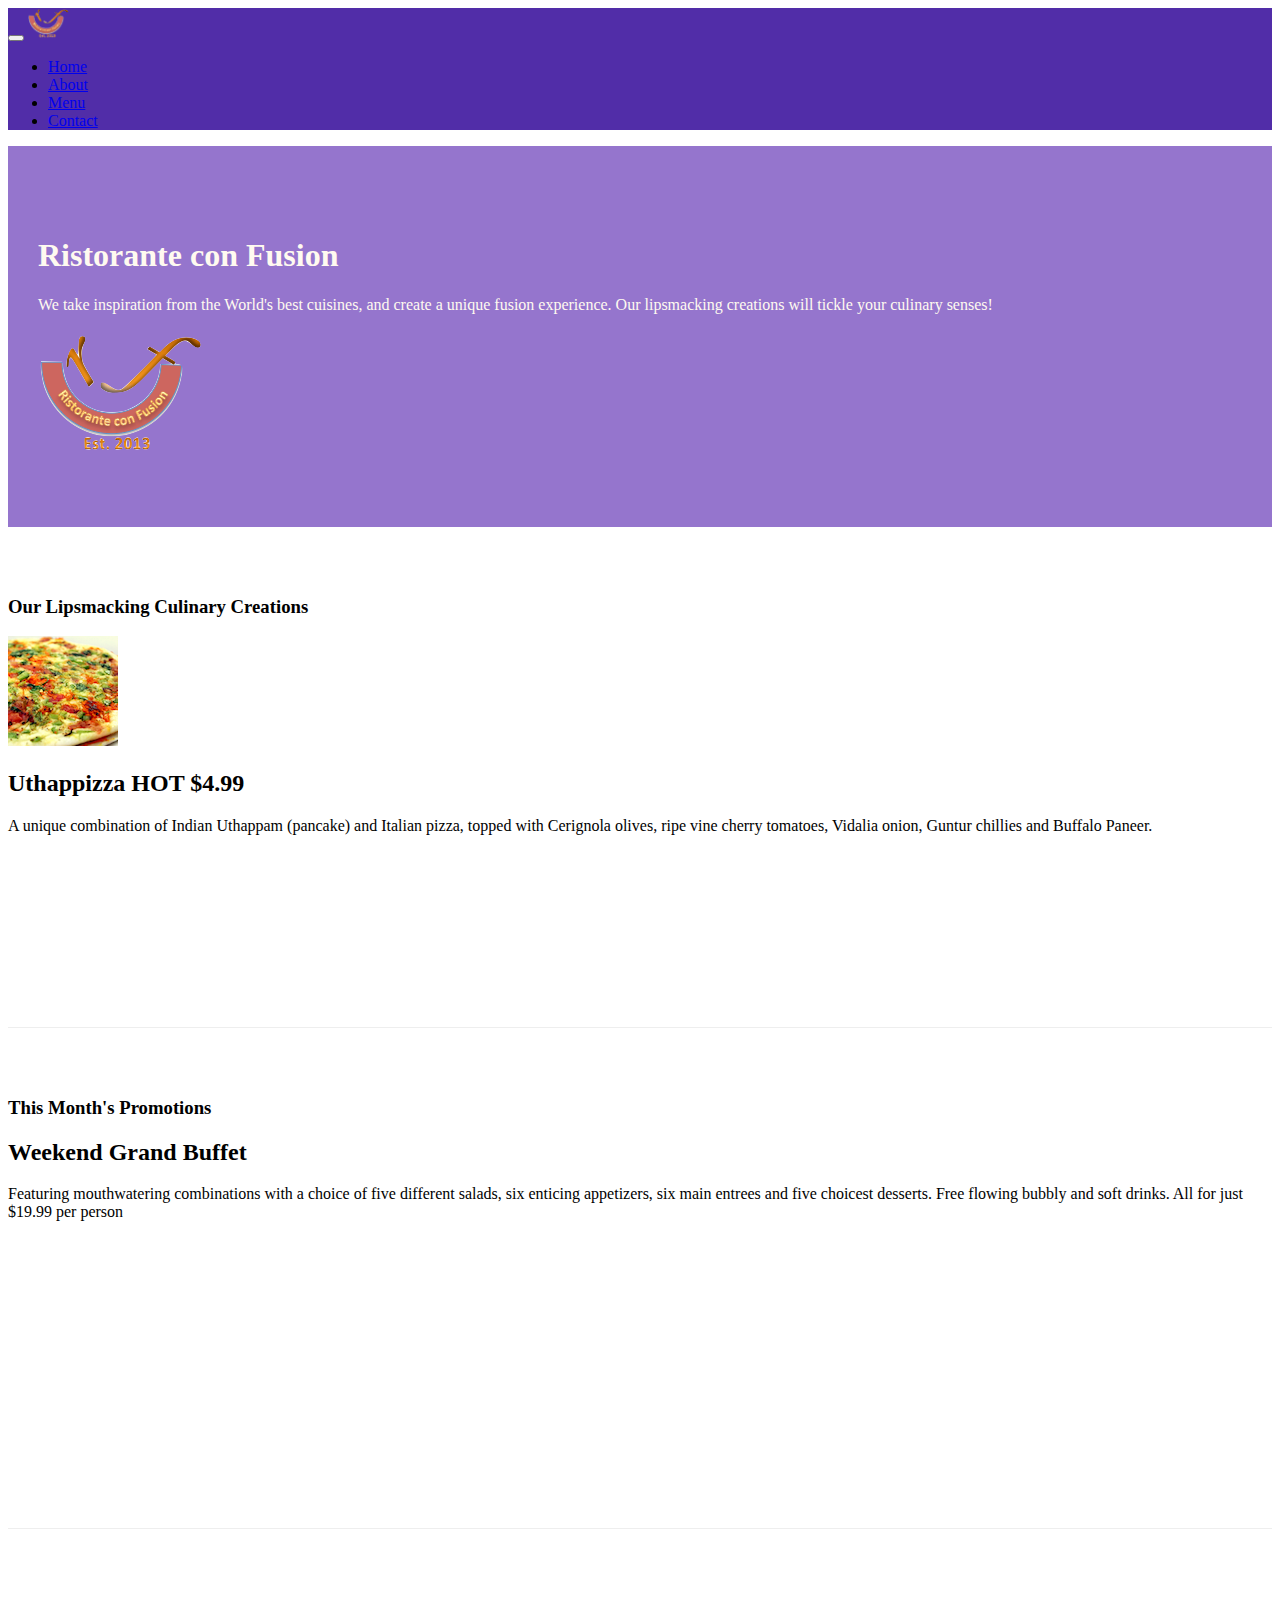
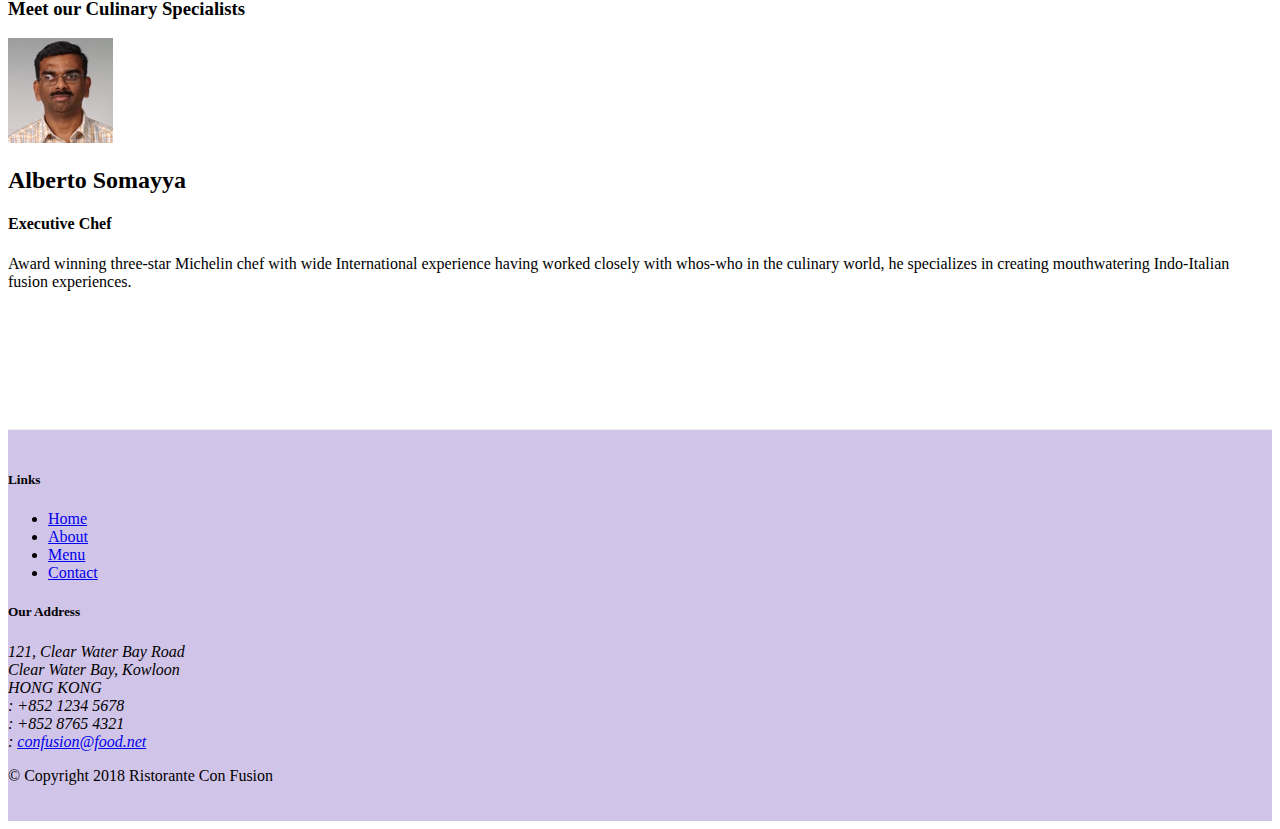
==== Index.html @ 34d43b59 "Alert badges" ====
<!DOCTYPE html>
<html lang="en">

<head>
    <!-- Required meta tags always come first -->
    <meta charset="utf-8">
    <meta name="viewport" content="width=device-width, initial-scale=1, shrink-to-fit=no">
    <meta http-equiv="x-ua-compatible" content="ie=edge">

    <!-- Bootstrap CSS -->
    <link rel="stylesheet" href="node_modules/bootstrap/dist/css/bootstrap.min.css">
    <link rel="stylesheet" href="node_modules/font-awesome/css/font-awesome.min.css">
    <link rel="stylesheet" href="node_modules/bootstrap-social/bootstrap-social.css">
    <link rel="stylesheet" href="CSS/style.css">
    <title>Ristorante Con Fusion</title>
</head>

<body>

    <nav class="navbar navbar-dark navbar-expand-sm fixed-top">
        <div class="container">
            <button class="navbar-toggler" type="button" data-toggle="collapse" data-target="#Navbar">
                <span class="navbar-toggler-icon"></span>
            </button>
            <a class="navbar-brand mr-auto" href="#"><img src="img/logo.png" height="30" width="41"></a>
            <div class="collapse navbar-collapse" id="Navbar">
                <ul class="navbar-nav mr-auto">
                    <li class="nav-item active"><a class="nav-link" href="#"><span class="fa fa-home fa-lg"></span> Home</a></li>
                    <li class="nav-item"><a class="nav-link" href="./aboutus.html"><span class="fa fa-info fa-lg"></span> About</a></li>
                    <li class="nav-item"><a class="nav-link" href="#"><span class="fa fa-list fa-lg"></span> Menu</a></li>
                    <li class="nav-item"><a class="nav-link" href="./contactus.html"><span class="fa fa-address-card fa-lg"></span> Contact</a></li>
                </ul>
            </div>
        </div>
    </nav>

    <header class="jumbotron">
        <div class="container">
            <div class="row row-header">
                <div class="col-12 col-sm-6">
                    <h1>Ristorante con Fusion</h1>
                    <p>We take inspiration from the World's best cuisines, and create a unique fusion experience. Our lipsmacking creations will tickle your culinary senses!</p>
                </div>
                <div class="col-12 col-sm align-self-center">
                    <img src="img/logo.png" class="img-fluid">
                </div>
            </div>
        </div>
    </header>


    <div class="container">
        <div class="row row-content align-items-center">
            <div class="col-12 col-sm-4 order-sm-last col-md-3">
                <h3>Our Lipsmacking Culinary Creations</h3>
            </div>
            <div class="col col-sm order-sm-first col-md">
                <div class="media">
                    <img class="d-flex mr-3 img-thumbnail align-self-center" src="img/uthappizza.png" alt="uthappizza">
                    <div class="media-body">
                        <h2 class="mt-0">Uthappizza <span class="badge badge-danger">HOT</span> <span class="badge badge-pill badge-secondary">$4.99</span></h2>
                        <p class="d-none d-sm-block">A unique combination of Indian Uthappam (pancake) and Italian pizza, topped with Cerignola olives, ripe vine cherry tomatoes, Vidalia onion, Guntur chillies and Buffalo Paneer.</p>
                    </div>
                </div>
            </div>
        </div>


        <div class="row row-content align-items-center">
            <div class="col-12 col-sm-4 col-md-3">
                <h3>This Month's Promotions</h3>
            </div>
            <div class="col col-sm col-md">
                <h2>Weekend Grand Buffet</h2>
                <p class="d-none d-sm-block">Featuring mouthwatering combinations with a choice of five different salads, six enticing appetizers, six main entrees and five choicest desserts. Free flowing bubbly and soft drinks. All for just $19.99 per person </p>
            </div>
        </div>

        <div class="row row-content align-items-center">
            <div class="col-12 col-sm-4 order -sm-last col-md-3">
                <h3>Meet our Culinary Specialists</h3>
            </div>
            <div class="col col-sm order-sm-first col-md">
                <div class="media">
                    <img class="d-flex mr-3 img-thumbnail align-self-center" src="img/alberto.png" alt="alberto">
                    <div class="media-body">
                        <h2 class="mt-0">Alberto Somayya</h2>
                        <h4>Executive Chef</h4> 
                        <p class="d-none d-sm-block">Award winning three-star Michelin chef with wide International experience having worked closely with whos-who in the culinary world, he specializes in creating mouthwatering Indo-Italian fusion experiences. </p>
                    </div>
                </div>
            </div>
        </div>
    </div>

    <footer class="footer">
        <div class="container">
            <div class="row">             
                <div class="col-4 offset-1 col-sm-2 align-self-center">
                    <h5>Links</h5>
                    <ul class="list-unstyled">
                        <li><a href="#">Home</a></li>
                        <li><a href="./aboutus.html">About</a></li>
                        <li><a href="#">Menu</a></li>
                        <li><a href="#">Contact</a></li>
                    </ul>
                </div>
                <div class="col-7 col-sm-5">
                    <h5>Our Address</h5>
                    <address>
		              121, Clear Water Bay Road<br>
		              Clear Water Bay, Kowloon<br>
		              HONG KONG<br>
                      <!-- <span class="fa fa-phone fa-lg"></span> -->
                      <i class="fa fa-phone fa-lg"></i>: +852 1234 5678<br>
                      <!-- <span class="fa fa-fax fa-lg"></span> -->
		              <i class="fa fa-fax fa-lg"></i>: +852 8765 4321<br>
                      <!-- <span class="fa fa-envelope fa-lg"></span> -->
		              <i class="fa fa-envelope fa-lg"></i>: <a href="mailto:confusion@food.net">confusion@food.net</a>
		           </address>
                </div>
                <div class="col-12 col-sm-4 align-self-center">
                    <div class="text-center">
                        <a class="btn btn-social-icon btn-google" href="http://google.com/+"><i class="fa fa-google-plus fa-lg"></i></a>
                        <a class="btn btn-social-icon btn-facebook" href="http://www.facebook.com/profile.php?id="><i class="fa fa-facebook fa-lg"></i></a>
                        <a class="btn btn-social-icon btn-linkedin" href="http://www.linkedin.com/in/"><i class="fa fa-linkedin fa-lg"></i></a>
                        <a class="btn btn-social-icon btn-twitter" href="http://twitter.com/"><i class="fa fa-twitter fa-lg"></i></a>
                        <a class="btn btn-social-icon btn-google" href="http://youtube.com/"><i class="fa fa-youtube fa-lg"></i></a>
                        <a class="btn btn-social-icon" href="mailto:"><i class="fa fa-envelope-o fa-lg"></i></a>
                    </div>
                </div>
           </div>
           <div class="row justify-content-center">             
                <div class="col-auto">
                    <p>© Copyright 2018 Ristorante Con Fusion</p>
                </div>
           </div>
        </div>
    </footer>
    <!-- jQuery first, then Popper.js, then Bootstrap JS. -->
    <script src="node_modules/jquery/dist/jquery.slim.min.js"></script>
    <script src="node_modules/popper.js/dist/umd/popper.min.js"></script>
    <script src="node_modules/bootstrap/dist/js/bootstrap.min.js"></script>

</body>

</html>
---- CSS/style.css ----
.row-header{
    margin:0px auto;
    padding:0px auto;
}
.row-content{
    margin:0px auto;
    padding:50px 0px 50px 0px;
    border-bottom:1px ridge;
    min-height:400px;
}

.footer{
    background-color: #D1C4E9;
    margin: 0px auto;
    padding: 20px 0px 20px 0px;
}

.jumbotron{
    padding: 70px 30px 70px 30px;
    margin: 0px auto;
    background: #9575CD;
    color: floralwhite;
}

.address{
    font-size: 80%;
    margin: 0px;
    color: #0f0f0f
}

.body{
    padding:50px 0px 0px 0px;
    z-index:0;
}

.navbar-dark{
    background: #512DA8;
}
.information{
    margin-top:50px;
    margin-bottom:40px;
}
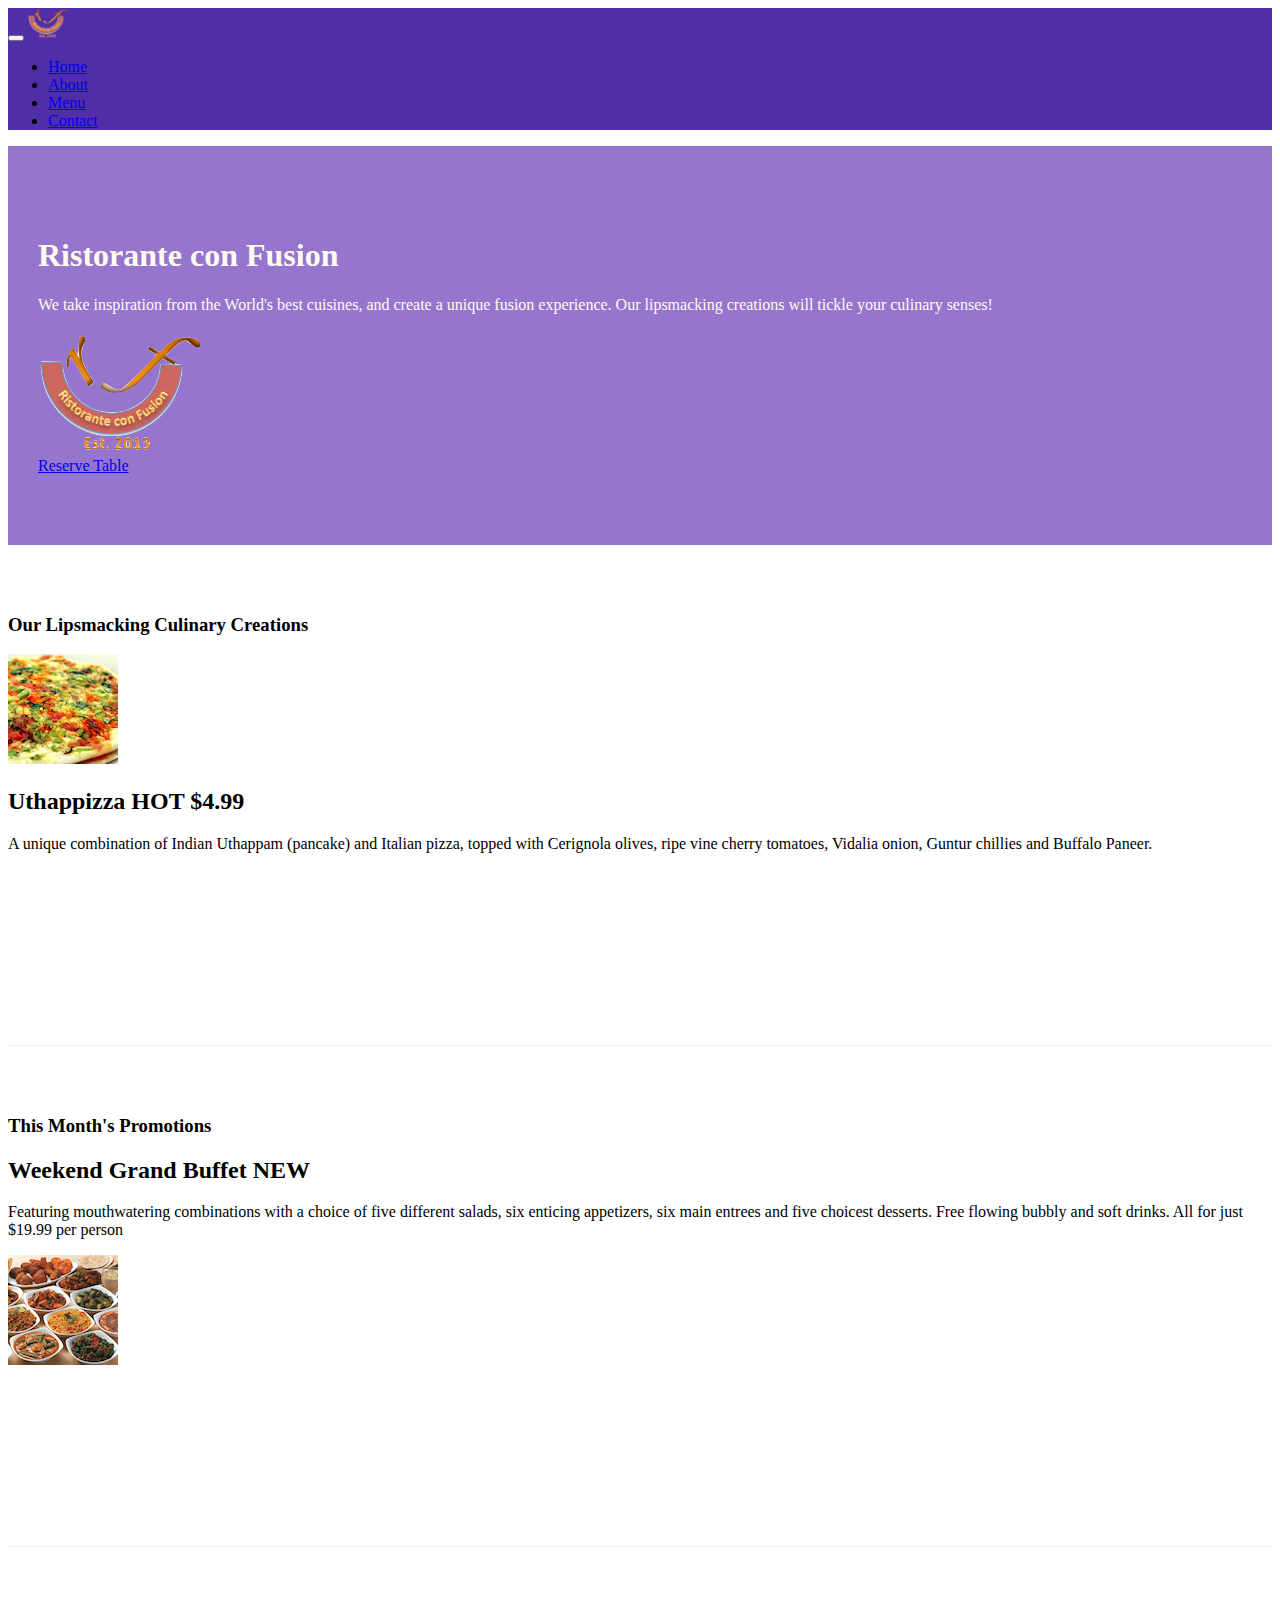
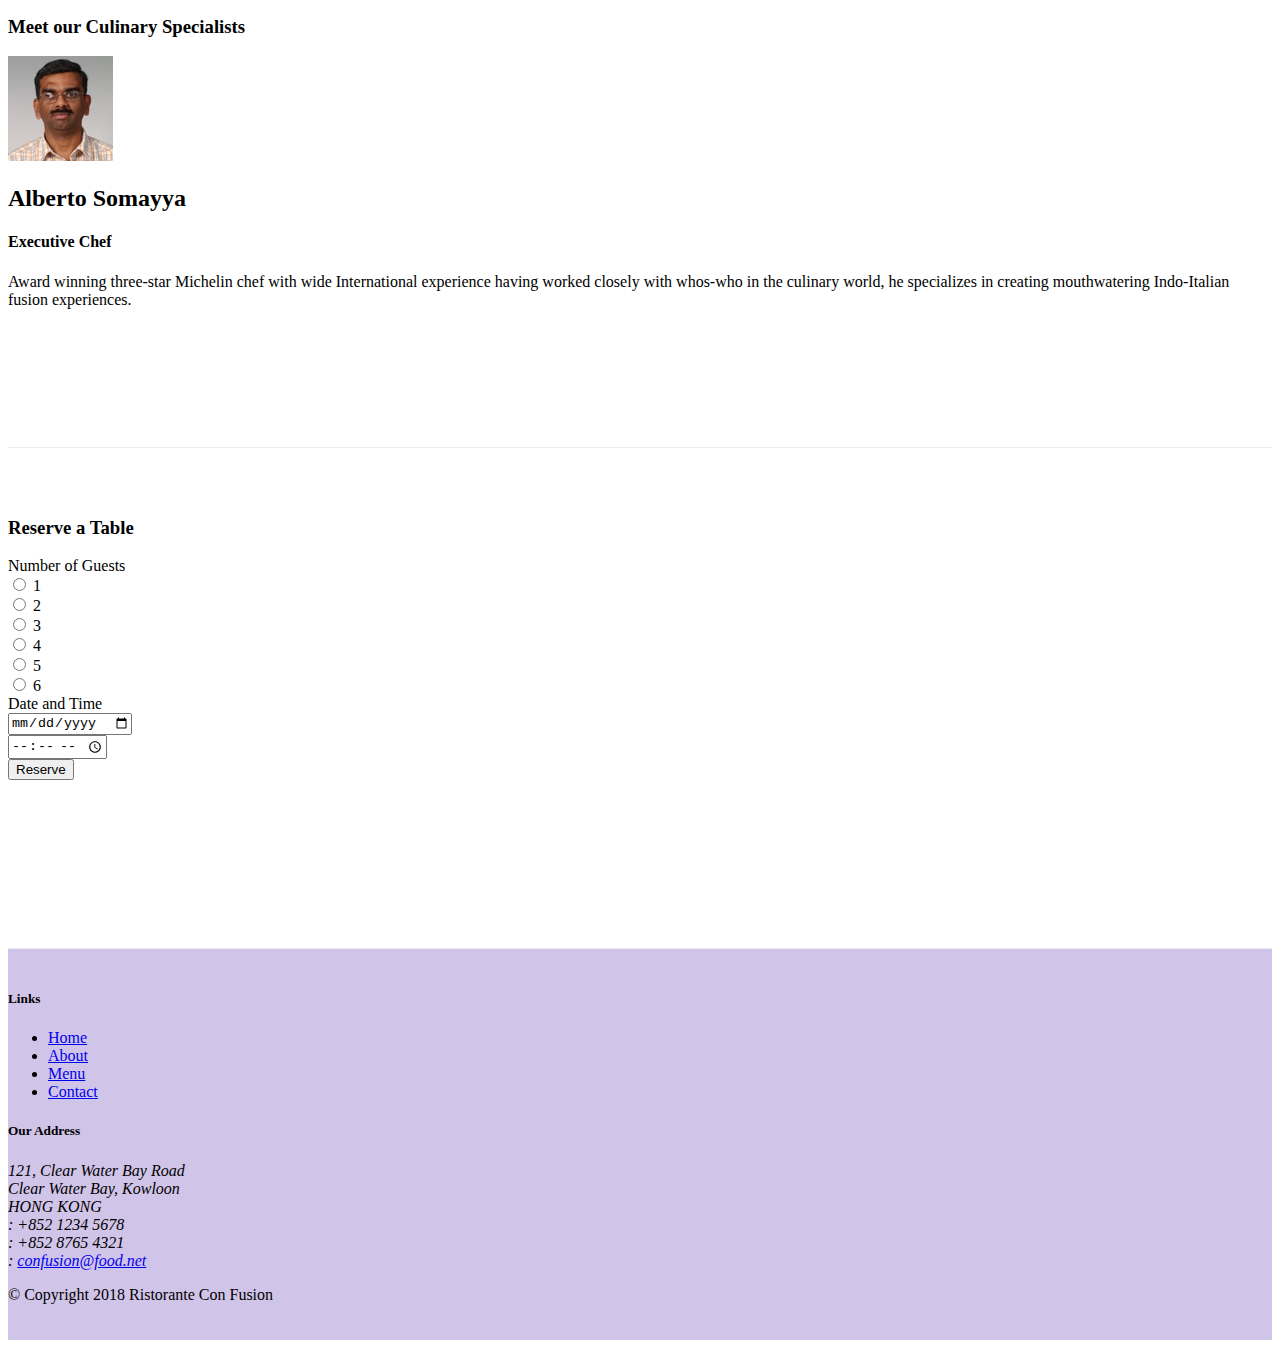
==== commit 69907753: "Assignment2" ====
--- a/Index.html
+++ b/Index.html
@@ -41,8 +41,11 @@
                     <h1>Ristorante con Fusion</h1>
                     <p>We take inspiration from the World's best cuisines, and create a unique fusion experience. Our lipsmacking creations will tickle your culinary senses!</p>
                 </div>
-                <div class="col-12 col-sm align-self-center">
+                <div class="col-12 col-sm-3 align-self-center">
                     <img src="img/logo.png" class="img-fluid">
+                </div>
+                <div class="col-12 col-sm-3 align-self-center">
+                    <a role="button" class="btn btn-warning" href="#reserve">Reserve Table</a>
                 </div>
             </div>
         </div>
@@ -71,8 +74,13 @@
                 <h3>This Month's Promotions</h3>
             </div>
             <div class="col col-sm col-md">
-                <h2>Weekend Grand Buffet</h2>
-                <p class="d-none d-sm-block">Featuring mouthwatering combinations with a choice of five different salads, six enticing appetizers, six main entrees and five choicest desserts. Free flowing bubbly and soft drinks. All for just $19.99 per person </p>
+                <div class="media">
+                    <div class="media-body">
+                        <h2 class="mt-0">Weekend Grand Buffet <span class="badge badge-danger">NEW</span></h2>
+                        <p class="d-none d-sm-block">Featuring mouthwatering combinations with a choice of five different salads, six enticing appetizers, six main entrees and five choicest desserts. Free flowing bubbly and soft drinks. All for just $19.99 per person </p>
+                    </div>
+                    <img class="d-flex ml-3 img-thumbnail align-self-center" src="img/buffet.png">
+                </div>
             </div>
         </div>
 
@@ -87,6 +95,61 @@
                         <h2 class="mt-0">Alberto Somayya</h2>
                         <h4>Executive Chef</h4> 
                         <p class="d-none d-sm-block">Award winning three-star Michelin chef with wide International experience having worked closely with whos-who in the culinary world, he specializes in creating mouthwatering Indo-Italian fusion experiences. </p>
+                    </div>
+                </div>
+            </div>
+        </div>
+        <!-- offset-sm-2 -->
+        <div class="row row-content align-items-center" id="reserve">
+            <div class="col-12 offset-sm-2 col-sm-8">
+                <div class="card">
+                   <h3 class="card header bg-warning text-white">Reserve a Table</h3>
+                    <div class="card-body">
+                        <div class="form-group row">
+                            <label for="firstname" class="col-12 col-sm-2 col-form-label">Number of Guests</label>
+                            <div class="col-12 col-md-6">
+                                <div class="form-check form-check-inline align-items-center">
+                                    <input class="form-check-input" type="radio" name="inlineRadioOptions" id="inlineRadio1" value="option1">
+                                    <label class="form-check-label" for="inlineRadio1">1</label>
+                                </div>
+                                <div class="form-check form-check-inline">
+                                    <input class="form-check-input" type="radio" name="inlineRadioOptions" id="inlineRadio2" value="option2">
+                                    <label class="form-check-label" for="inlineRadio2">2</label>
+                                </div>
+                                <div class="form-check form-check-inline">
+                                    <input class="form-check-input" type="radio" name="inlineRadioOptions" id="inlineRadio3" value="option3">
+                                    <label class="form-check-label" for="inlineRadio3">3</label>
+                                </div>
+                                <div class="form-check form-check-inline">
+                                    <input class="form-check-input" type="radio" name="inlineRadioOptions" id="inlineRadio1" value="option4">
+                                    <label class="form-check-label" for="inlineRadio4">4</label>
+                                </div>
+                                <div class="form-check form-check-inline">
+                                    <input class="form-check-input" type="radio" name="inlineRadioOptions" id="inlineRadio2" value="option5">
+                                    <label class="form-check-label" for="inlineRadio5">5</label>
+                                </div>
+                                <div class="form-check form-check-inline">
+                                    <input class="form-check-input" type="radio" name="inlineRadioOptions" id="inlineRadio3" value="option6">
+                                    <label class="form-check-label" for="inlineRadio6">6</label>
+                                </div>
+                            </div>
+                        </div>
+
+                        <div class="form-group row">
+                            <label for="telnum" class="col-12 col-sm-2 col-form-label">Date and Time</label>
+                            <div class="col-7 col-sm-5">
+                                <input type="date" class="form-control" id="date" name="date" placeholder="Date">
+                            </div>
+                            <div class="col-5 col-sm-3">
+                                <input type="time" class="form-control" id="telnum" name="telnum" placeholder="Time">
+                            </div>
+                        </div>
+
+                        <div class="form-group row">
+                            <div class="offset-sm-2 col-sm-10">
+                                <button type="submit" class="btn btn-primary">Reserve</button>
+                            </div>
+                        </div>
                     </div>
                 </div>
             </div>
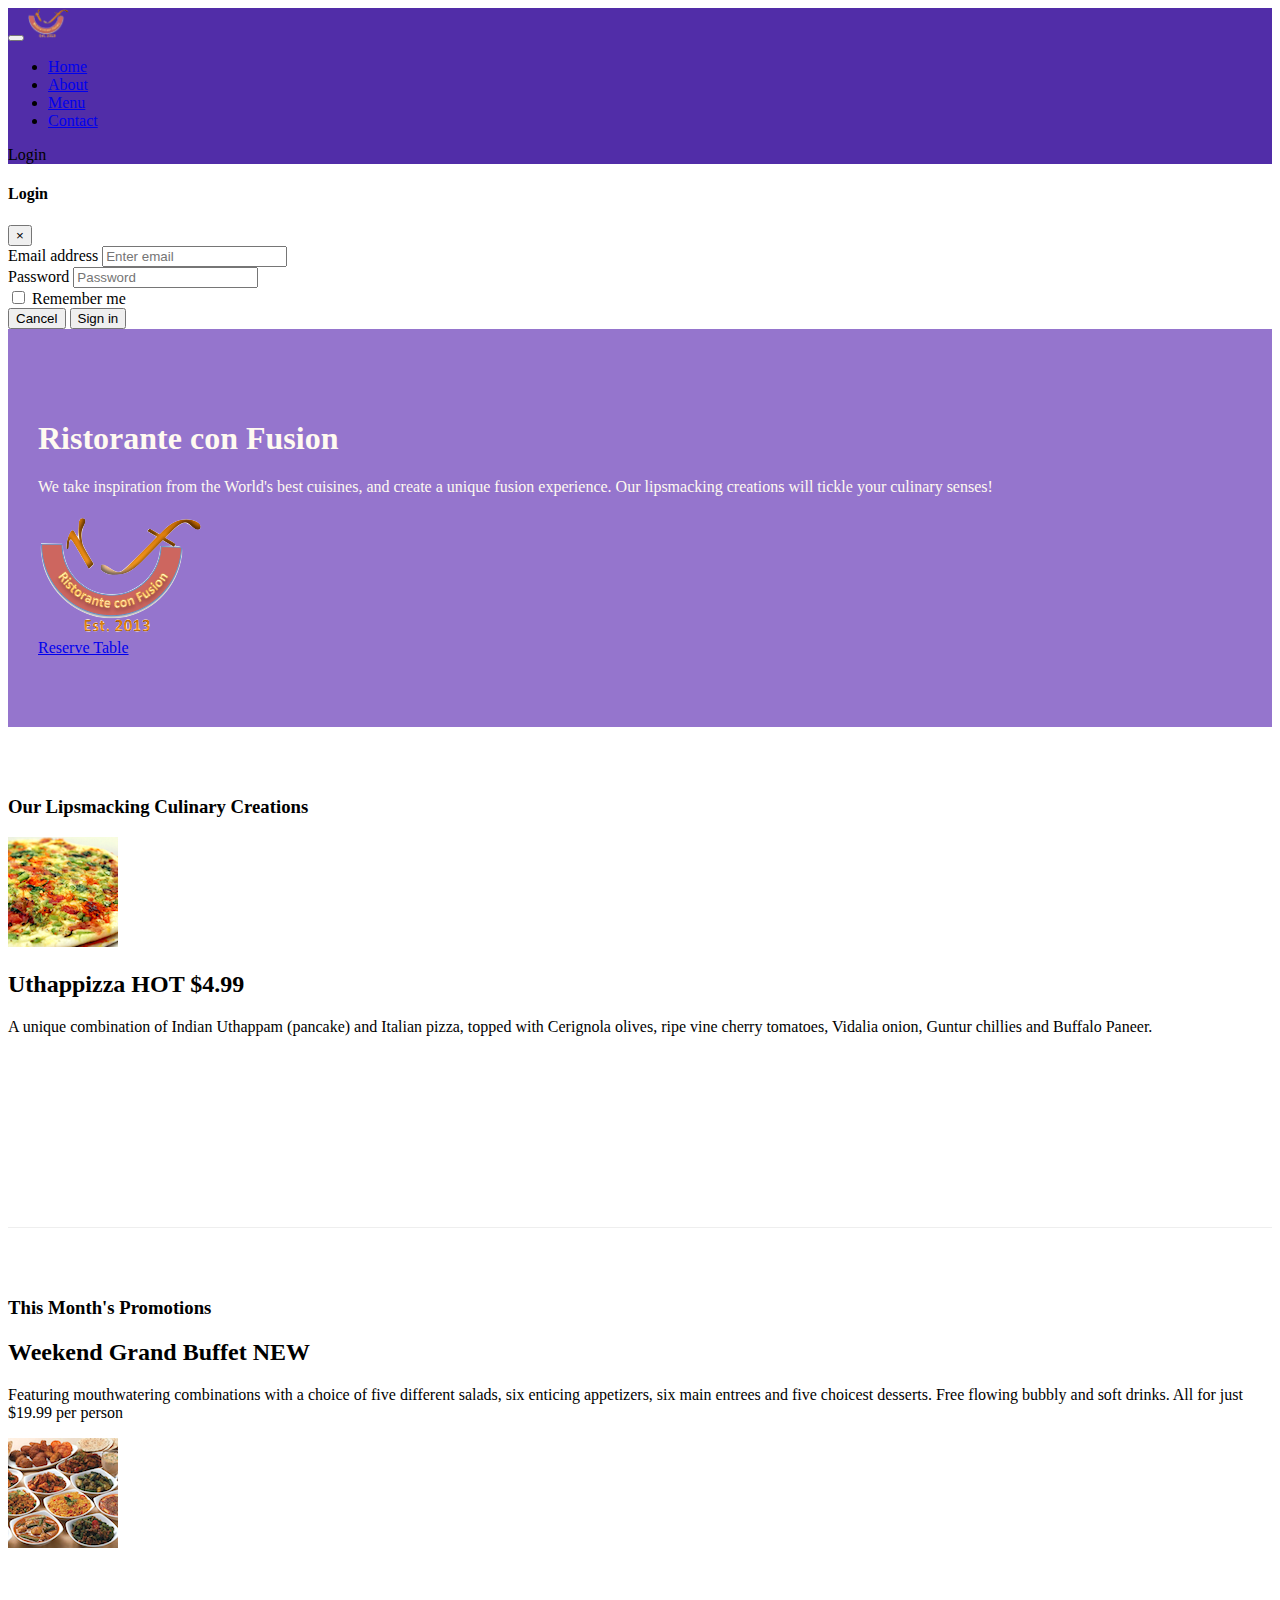
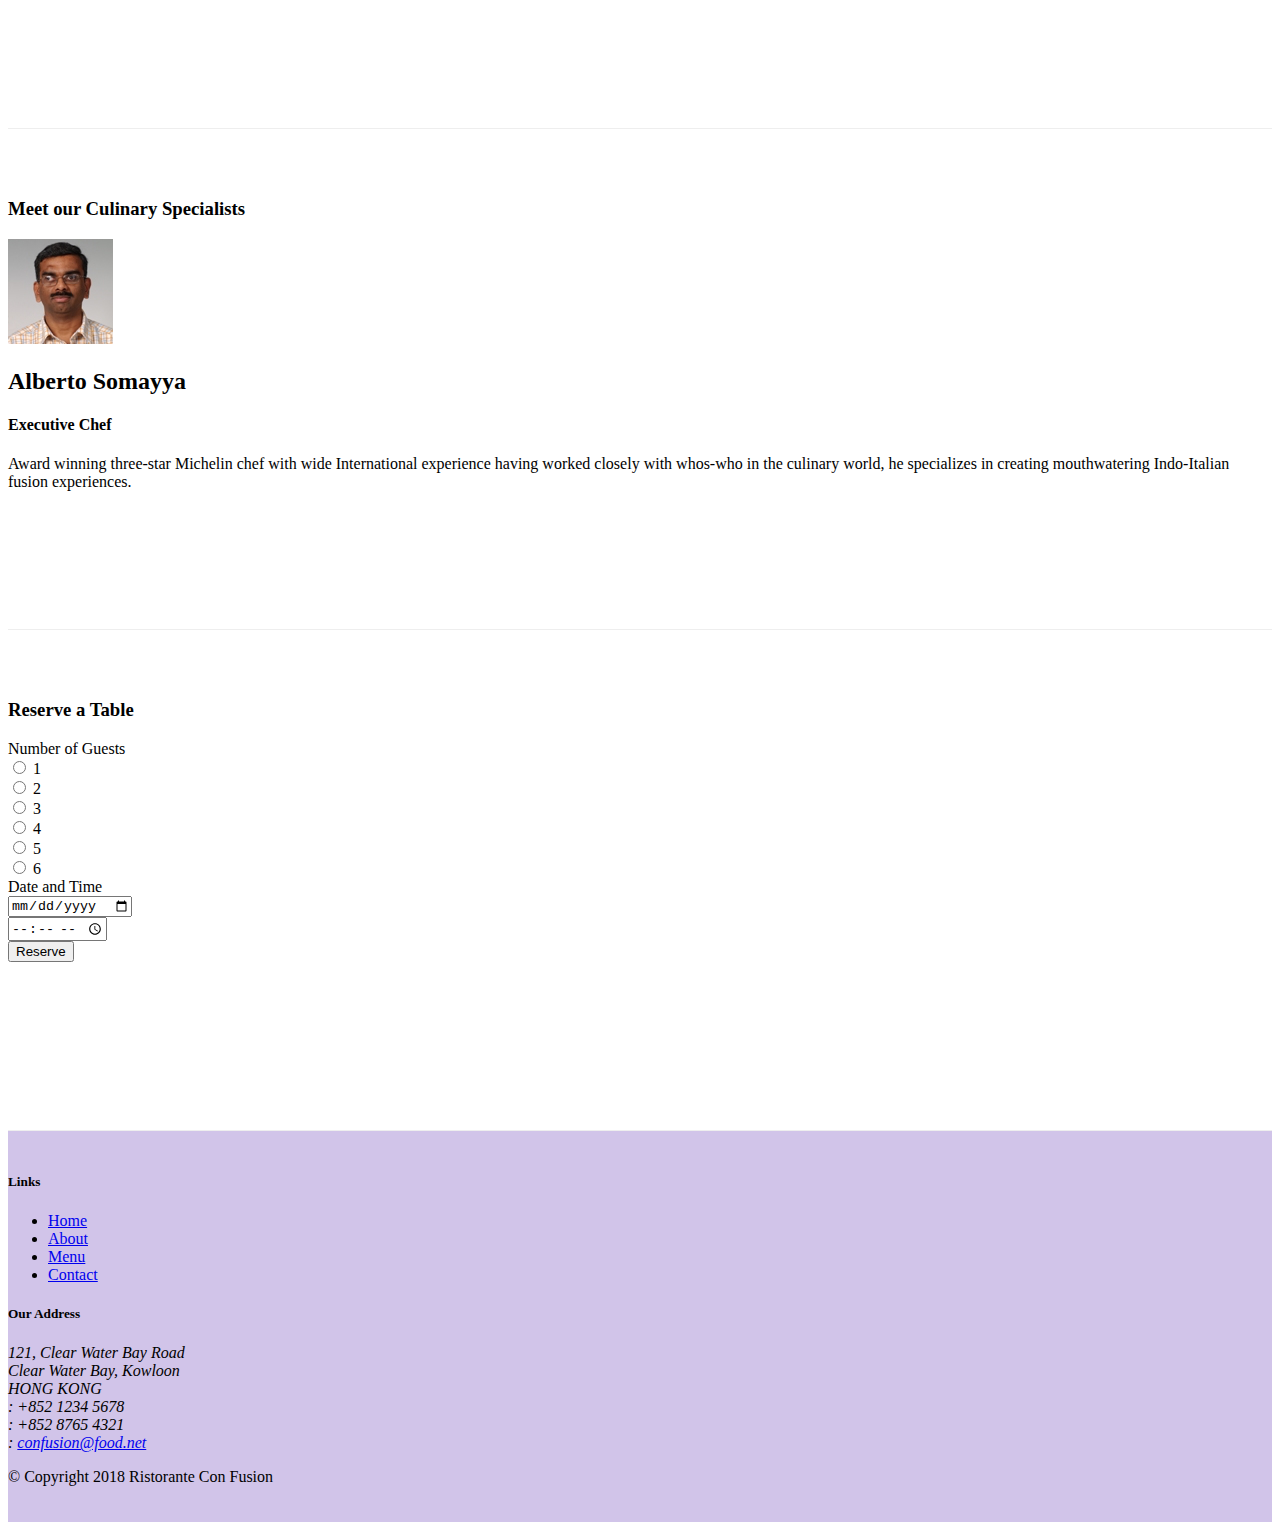
==== commit 52024808: "Tooltips and Modals" ====
--- a/Index.html
+++ b/Index.html
@@ -30,9 +30,52 @@
                     <li class="nav-item"><a class="nav-link" href="#"><span class="fa fa-list fa-lg"></span> Menu</a></li>
                     <li class="nav-item"><a class="nav-link" href="./contactus.html"><span class="fa fa-address-card fa-lg"></span> Contact</a></li>
                 </ul>
+                <span class="navbar-text">
+                    <a data-toggle="modal" data-target="#loginModal">
+                        <span class="fa fa-sign-in"></span>Login
+                    </a>
+                </span>
             </div>
         </div>
     </nav>
+
+    <div id="loginModal" class="modal fade" role="dialog">
+        <div class="modal-dialog modal-lg" role="content">
+            <div class="modal-content">
+                <div class="modal-header">
+                    <h4 class="modal-title">Login</h4>
+                    <button type="button" class="close" data-dismiss="modal">
+                        &times;
+                    </button>
+                </div>
+                <div class="modal-body">
+                    <form>
+                        <div class="form-row">
+                            <div class="form-group col-sm-4">
+                                    <label class="sr-only" for="exampleInputEmail3">Email address</label>
+                                    <input type="email" class="form-control form-control-sm mr-1" id="exampleInputEmail3" placeholder="Enter email">
+                            </div>
+                            <div class="form-group col-sm-4">
+                                <label class="sr-only" for="exampleInputPassword3">Password</label>
+                                <input type="password" class="form-control form-control-sm mr-1" id="exampleInputPassword3" placeholder="Password">
+                            </div>
+                            <div class="col-sm-auto">
+                                <div class="form-check">
+                                    <input class="form-check-input" type="checkbox">
+                                    <label class="form-check-label"> Remember me
+                                    </label>
+                                </div>
+                            </div>
+                        </div>
+                        <div class="form-row">
+                            <button type="button" class="btn btn-secondary btn-sm ml-auto" data-dismiss="modal">Cancel</button>
+                            <button type="submit" class="btn btn-primary btn-sm ml-1">Sign in</button>        
+                        </div>
+                    </form>
+                </div>
+            </div>
+        </div>
+    </div>
 
     <header class="jumbotron">
         <div class="container">
@@ -41,11 +84,15 @@
                     <h1>Ristorante con Fusion</h1>
                     <p>We take inspiration from the World's best cuisines, and create a unique fusion experience. Our lipsmacking creations will tickle your culinary senses!</p>
                 </div>
-                <div class="col-12 col-sm-3 align-self-center">
+                <div class="col-12 col-sm align-self-center">
                     <img src="img/logo.png" class="img-fluid">
                 </div>
-                <div class="col-12 col-sm-3 align-self-center">
-                    <a role="button" class="btn btn-warning" href="#reserve">Reserve Table</a>
+                <div class="col-12 col-sm align-self-center">
+                    <a role="button" class="btn btn-warning"
+                    data-toggle="tooltip" data-html="true" 
+                    title="Or Call us at <br><strong>+852 12345678</strong>"
+                    data-placement="bottom"
+                    href="#reserve">Reserve Table</a>
                 </div>
             </div>
         </div>
@@ -204,6 +251,11 @@
     <script src="node_modules/jquery/dist/jquery.slim.min.js"></script>
     <script src="node_modules/popper.js/dist/umd/popper.min.js"></script>
     <script src="node_modules/bootstrap/dist/js/bootstrap.min.js"></script>
+    <script>
+        $(document).ready(function() {
+            $('[data-toggle="tooltip"]').tooltip();
+        });
+    </script>
 
 </body>
 
--- a/CSS/style.css
+++ b/CSS/style.css
@@ -39,4 +39,11 @@
 .information{
     margin-top:50px;
     margin-bottom:40px;
+}
+
+.tab-content{
+    border-left:1px solid #ddd;
+    border-right:1px solid #ddd;
+    border-bottom:1px solid #ddd;
+    padding:10px;
 }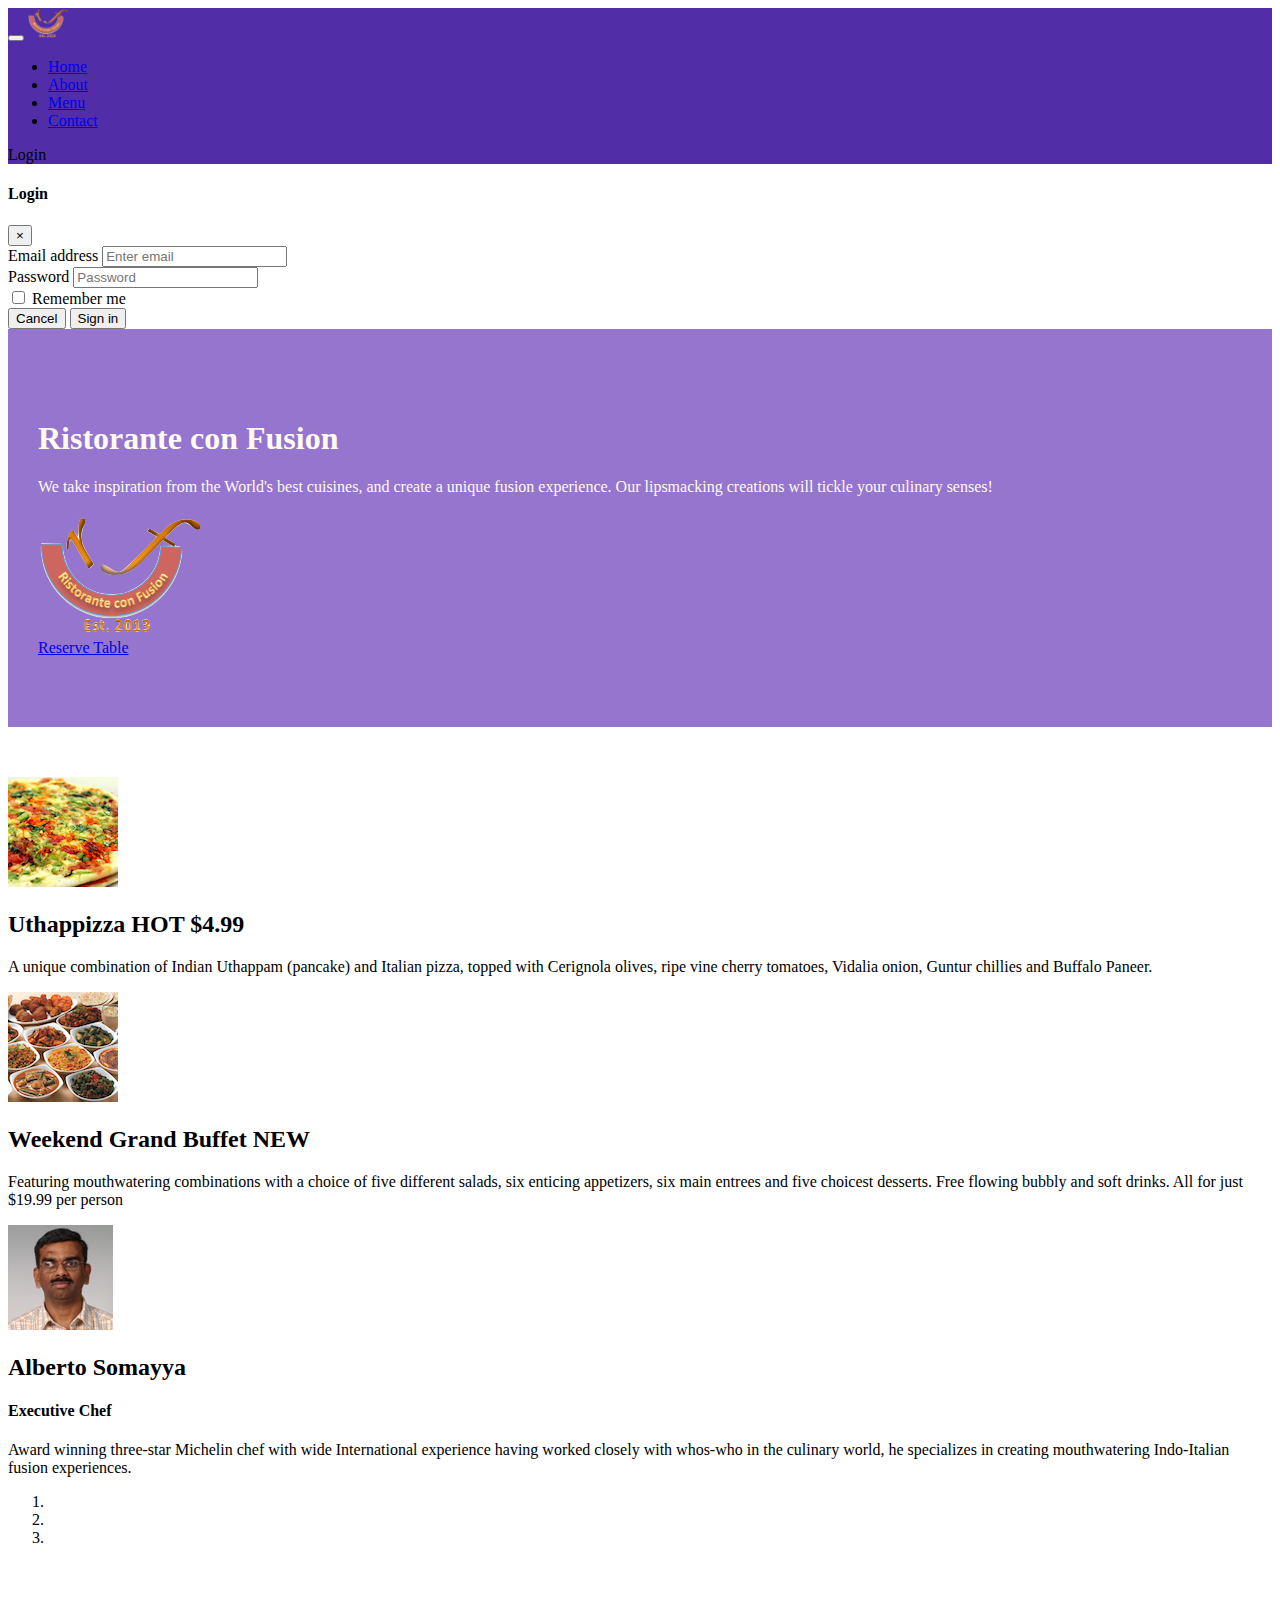
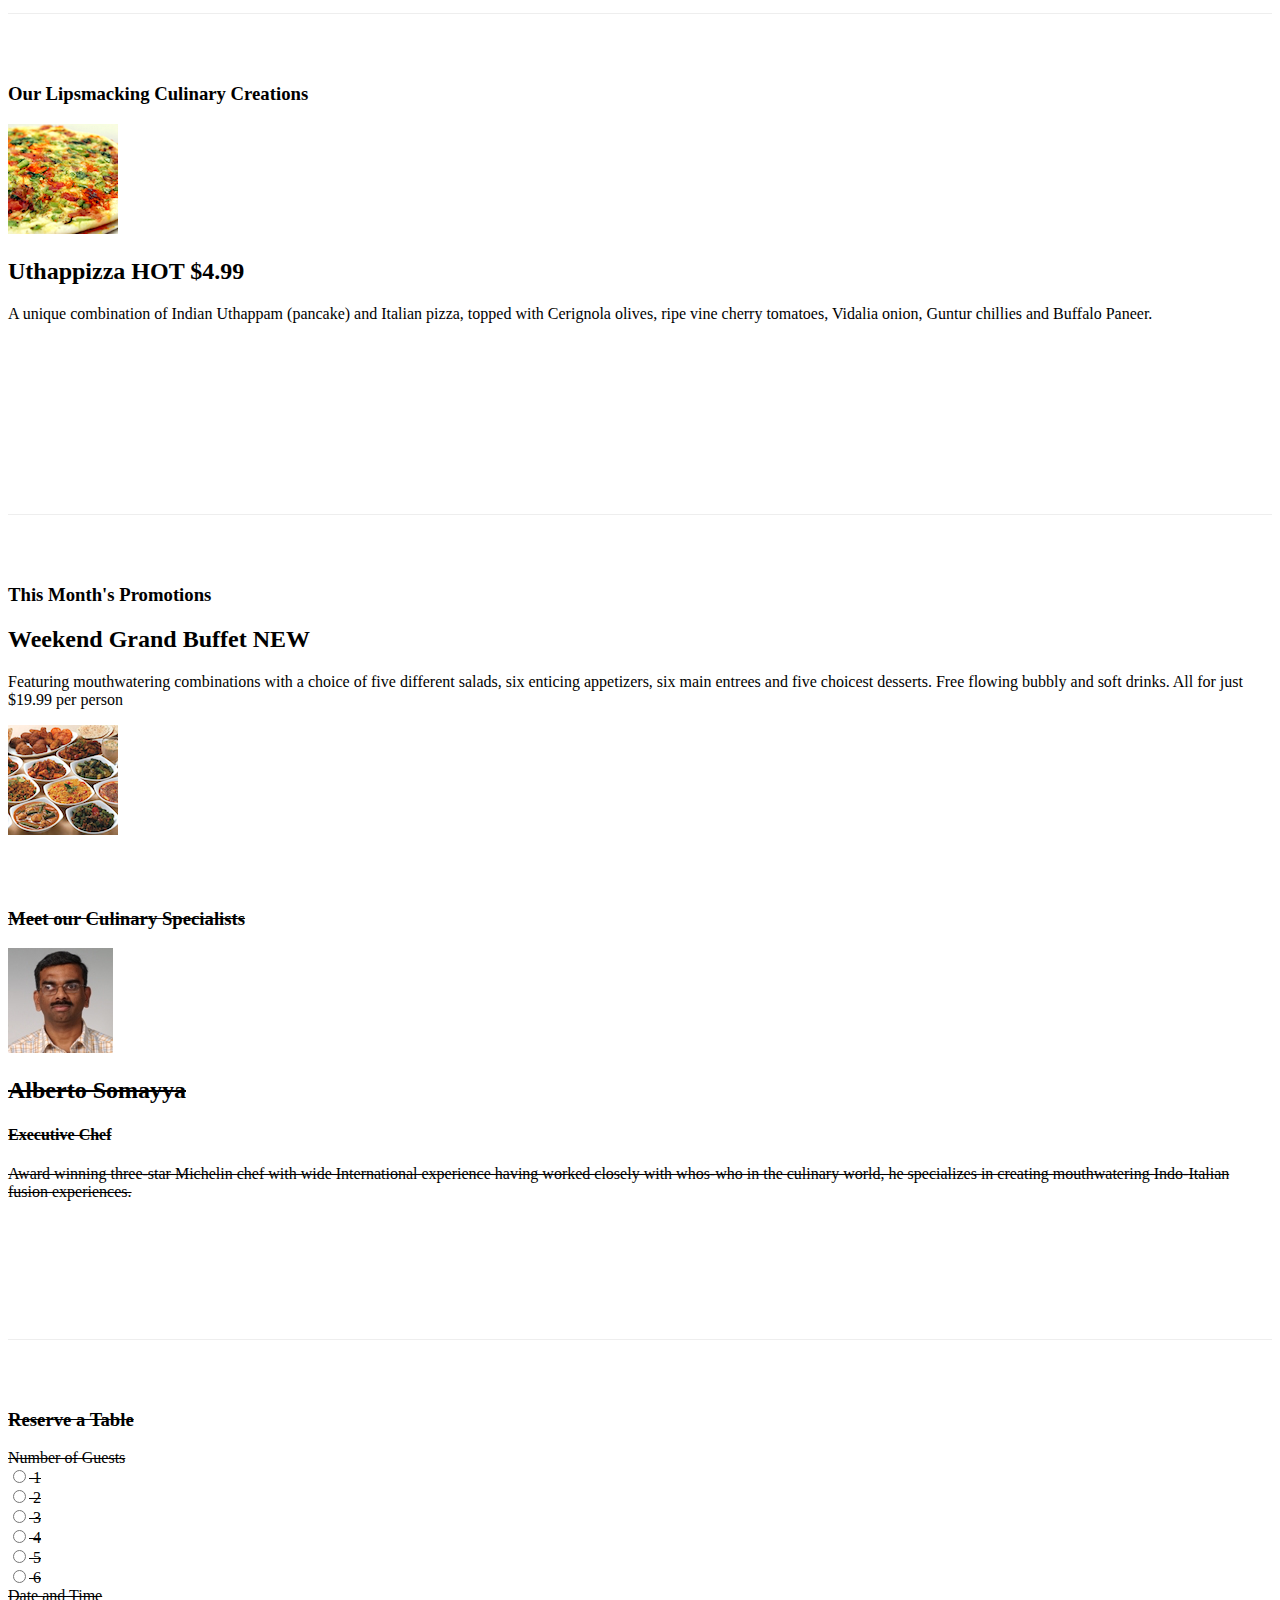
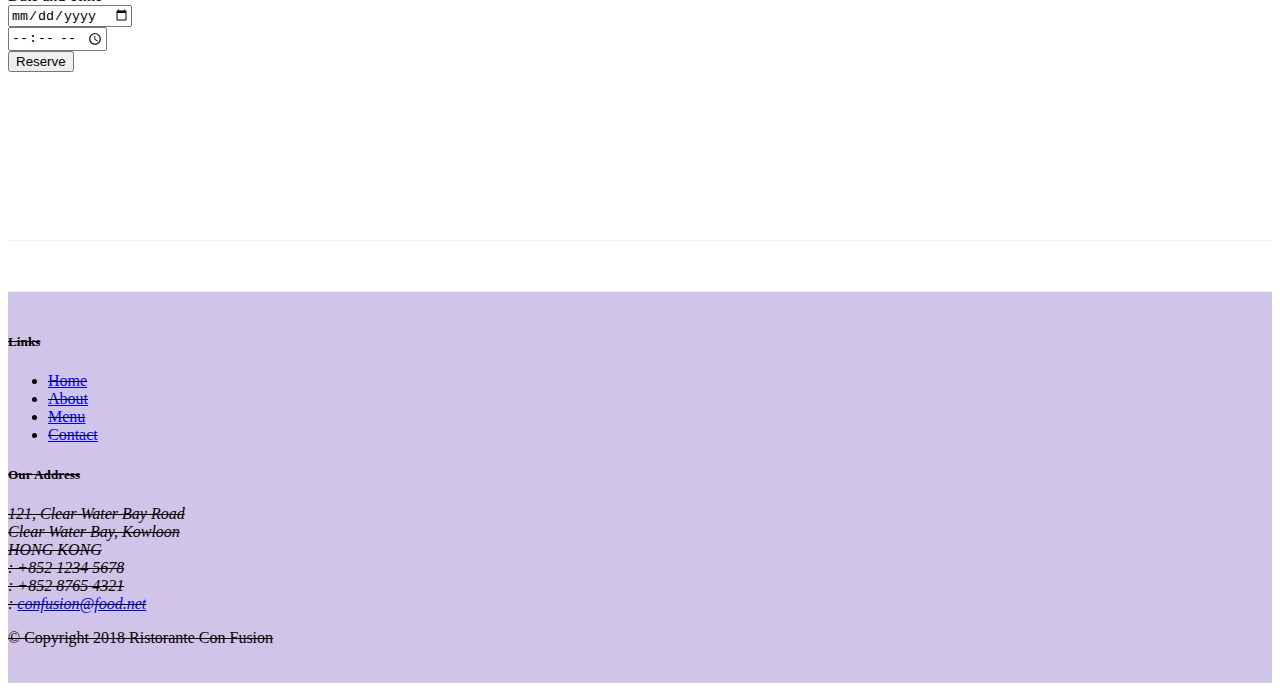
==== commit b2614cef: "Carousel" ====
--- a/Index.html
+++ b/Index.html
@@ -100,6 +100,52 @@
 
 
     <div class="container">
+
+        <div class="row row-content">
+            <div class="col">
+                <div id="mycarousel" class="carousel slide" data-ride="carousel">
+                    <div class="carousel-inner" role="listbox">
+                        <div class="carousel-item active">
+                            <img class="d-block img-fluid" src="img/uthappizza.png" alt="uthappizza">
+                            <div class="carousel-caption d-none d-md-block">
+                                <h2>Uthappizza <span class="badge badge-danger">HOT</span> <span class="badge badge-pill badge-secondary">$4.99</span></h2>
+                                <p class="d-none d-sm-block">A unique combination of Indian Uthappam (pancake) and Italian pizza, topped with Cerignola olives, ripe vine cherry tomatoes, Vidalia onion, Guntur chillies and Buffalo Paneer.</p>
+                            </div>
+                        </div>
+
+                        <div class="carousel-item">
+                            <img class="d-block img-fluid" src="img/buffet.png" alt="buffet">
+                            <div class="carousel-caption d-none d-md-block">
+                                <h2 class="mt-0">Weekend Grand Buffet <span class="badge badge-danger">NEW</span></h2>
+                                <p class="d-none d-sm-block">Featuring mouthwatering combinations with a choice of five different salads, six enticing appetizers, six main entrees and five choicest desserts. Free flowing bubbly and soft drinks. All for just $19.99 per person </p>
+                            </div>
+                        </div>
+
+                        <div class="carousel-item ">
+                            <img class="d-block img-fluid" src="img/alberto.png" alt="alberto">
+                            <div class="carousel-caption d-none d-md-block">
+                                <h2 class="mt-0">Alberto Somayya</h2>
+                                <h4>Executive Chef</h4> 
+                                <p class="d-none d-sm-block">Award winning three-star Michelin chef with wide International experience having worked closely with whos-who in the culinary world, he specializes in creating mouthwatering Indo-Italian fusion experiences. </p>
+                            </div>
+                        </div>
+
+                    </div>
+                    <ol class="carousel-indicators">
+                        <li data-target="#mycarousel" data-slide-to="0" class="active"></li>
+                        <li data-target="#mycarousel" data-slide-to="1"></li>
+                        <li data-target="#mycarousel" data-slide-to="2"></li>
+                    </ol>
+                    <a class="carousel-control-prev" href="#mycarousel" role="button" data-slide="prev">
+                        <span class="carousel-control-prev-icon"></span>
+                    </a>
+                    <a class="carousel-control-next" href="#mycarousel" role="button" data-slide="next">
+                        <span class="carousel-control-next-icon"></span>
+                    </a>
+                </div>
+            </div>
+        </div>
+
         <div class="row row-content align-items-center">
             <div class="col-12 col-sm-4 order-sm-last col-md-3">
                 <h3>Our Lipsmacking Culinary Creations</h3>
@@ -125,7 +171,7 @@
                     <div class="media-body">
                         <h2 class="mt-0">Weekend Grand Buffet <span class="badge badge-danger">NEW</span></h2>
                         <p class="d-none d-sm-block">Featuring mouthwatering combinations with a choice of five different salads, six enticing appetizers, six main entrees and five choicest desserts. Free flowing bubbly and soft drinks. All for just $19.99 per person </p>
-                    </div>
+                    <s/div>
                     <img class="d-flex ml-3 img-thumbnail align-self-center" src="img/buffet.png">
                 </div>
             </div>
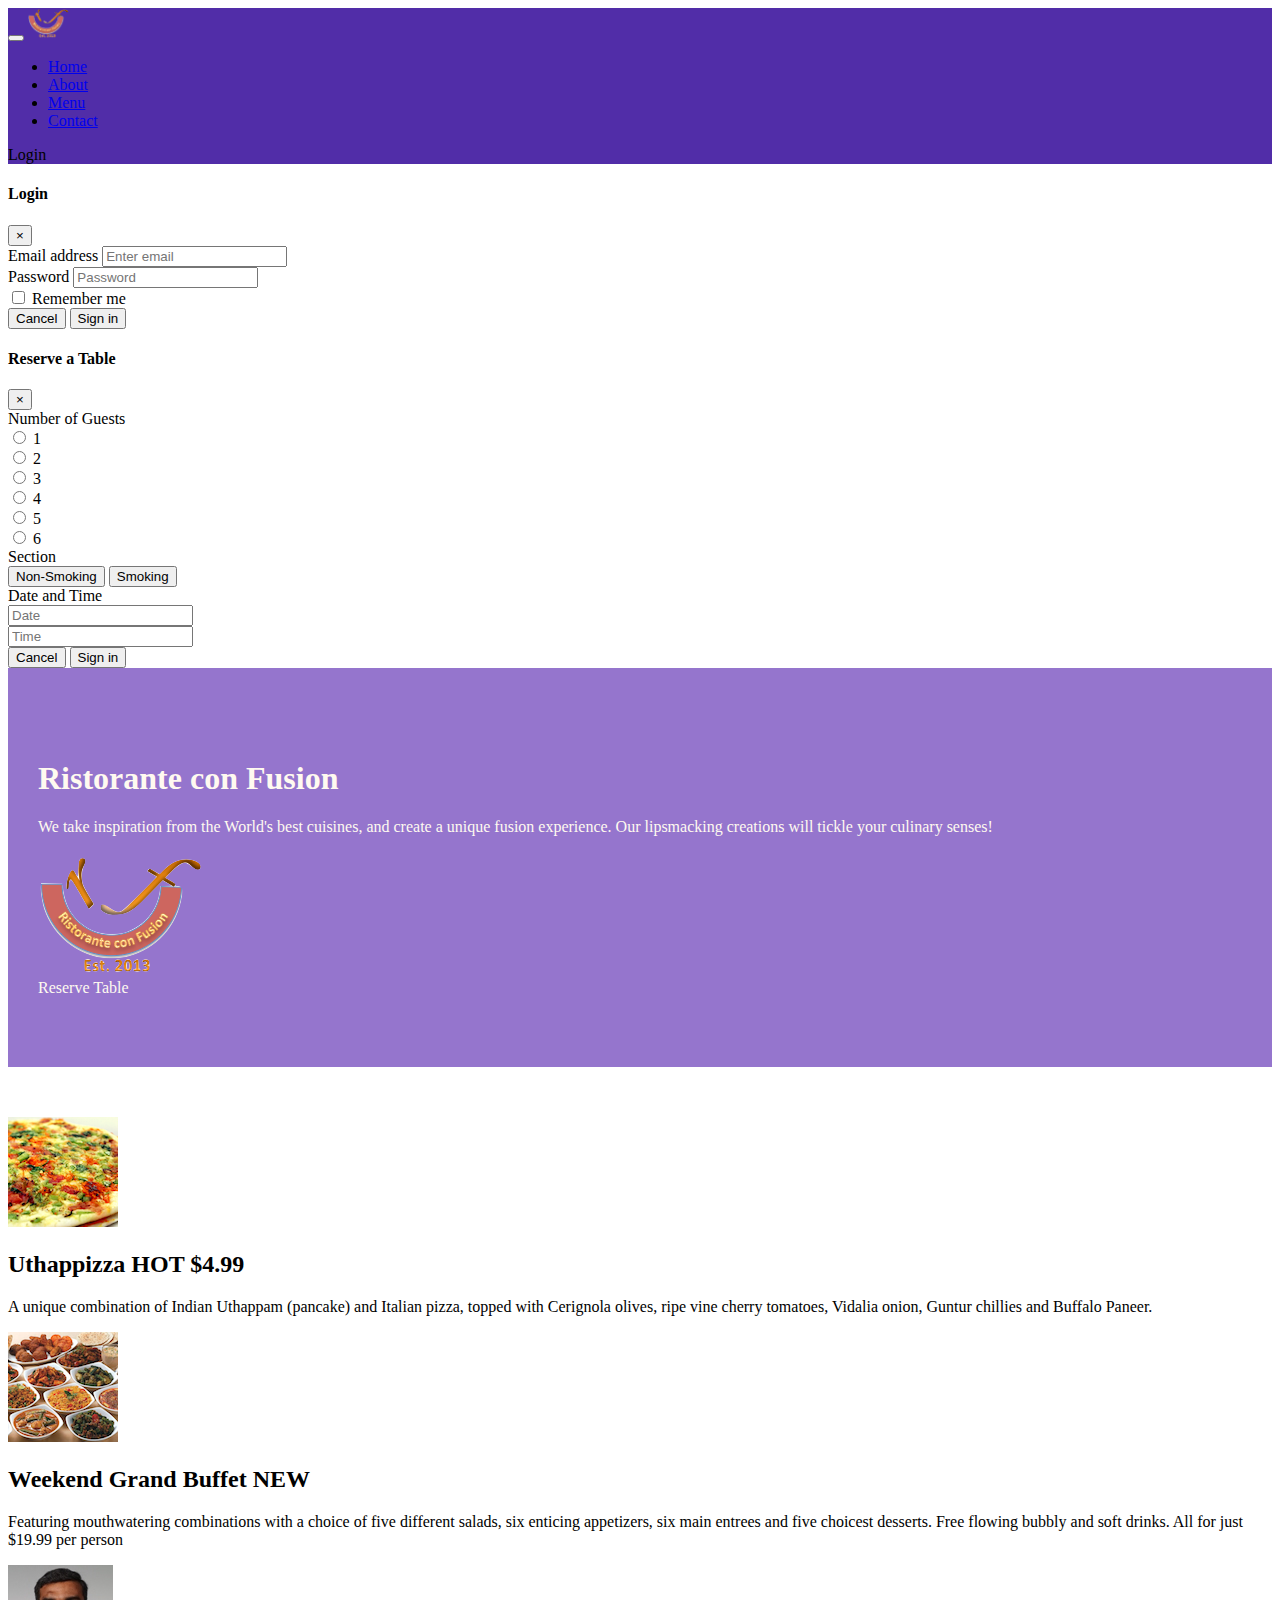
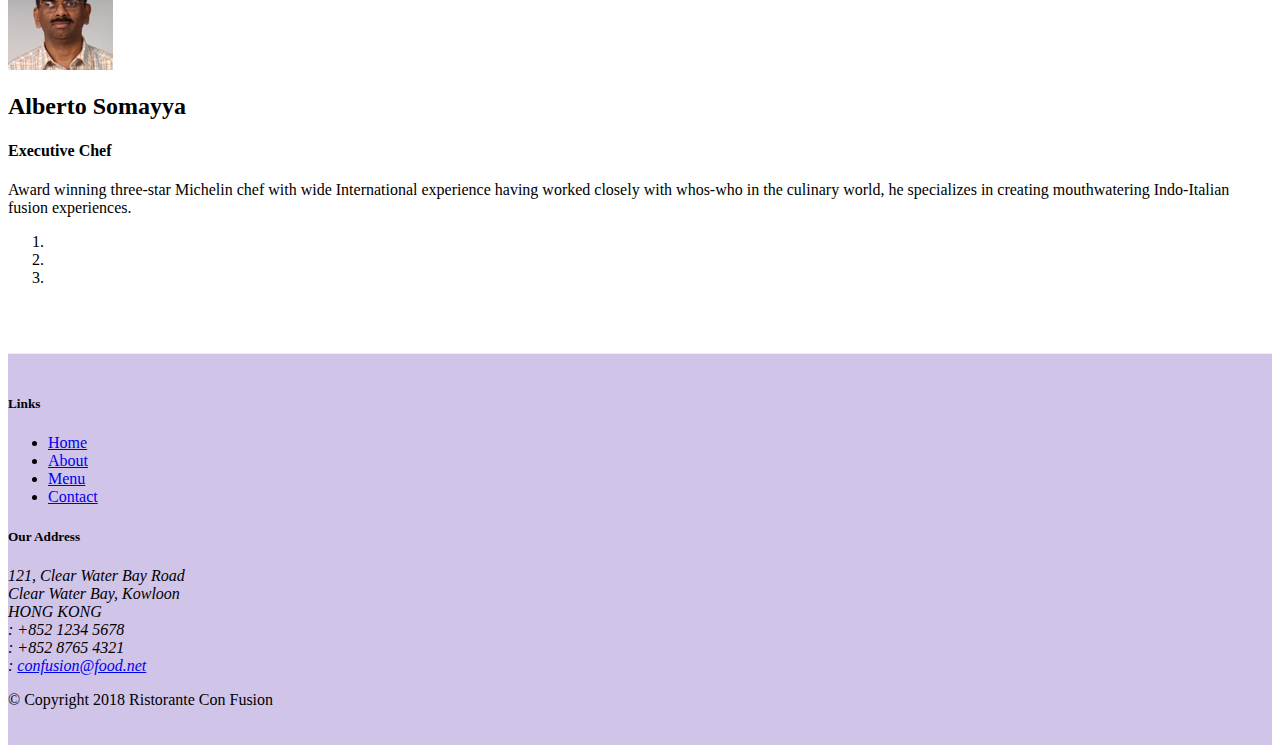
==== commit d0a5dc6a: "Assignment 3" ====
--- a/Index.html
+++ b/Index.html
@@ -77,6 +77,78 @@
         </div>
     </div>
 
+
+    <div id="registerModal" class="modal fade" role="dialog">
+        <div class="modal-dialog modal-lg" role="content">
+            <div class="modal-content">
+                <div class="modal-header">
+                    <h4 class="modal-title">Reserve a Table</h4>
+                    <button type="button" class="close" data-dismiss="modal">
+                        &times;
+                    </button>
+                </div>
+                <div class="modal-body">
+                    <form>
+                        <div class="form-group row">
+                            <label for="firstname" class="col-12 col-sm-2 col-form-label">Number of Guests</label>
+                            <div class="col-12 col-md-6">
+                                <div class="form-check form-check-inline align-items-center">
+                                    <input class="form-check-input" type="radio" name="inlineRadioOptions" id="inlineRadio1" value="option1">
+                                    <label class="form-check-label" for="inlineRadio1">1</label>
+                                </div>
+                                <div class="form-check form-check-inline">
+                                    <input class="form-check-input" type="radio" name="inlineRadioOptions" id="inlineRadio2" value="option2">
+                                    <label class="form-check-label" for="inlineRadio2">2</label>
+                                </div>
+                                <div class="form-check form-check-inline">
+                                    <input class="form-check-input" type="radio" name="inlineRadioOptions" id="inlineRadio3" value="option3">
+                                    <label class="form-check-label" for="inlineRadio3">3</label>
+                                </div>
+                                <div class="form-check form-check-inline">
+                                    <input class="form-check-input" type="radio" name="inlineRadioOptions" id="inlineRadio1" value="option4">
+                                    <label class="form-check-label" for="inlineRadio4">4</label>
+                                </div>
+                                <div class="form-check form-check-inline">
+                                    <input class="form-check-input" type="radio" name="inlineRadioOptions" id="inlineRadio2" value="option5">
+                                    <label class="form-check-label" for="inlineRadio5">5</label>
+                                </div>
+                                <div class="form-check form-check-inline">
+                                    <input class="form-check-input" type="radio" name="inlineRadioOptions" id="inlineRadio3" value="option6">
+                                    <label class="form-check-label" for="inlineRadio6">6</label>
+                                </div>
+                            </div>
+                        </div>
+
+                        <div class="form-group row">
+                            <label for="btngrp" class="col-12 col-sm-2 col-form-label">Section</label>
+                            <div class="col-12 col-sm-auto btn-group" role="group" aria-label="Basic mixed styles example">
+                                <button type="button" class="btn btn-success">Non-Smoking</button>
+                                <button type="button" class="btn btn-danger">Smoking</button>
+                            </div>
+                        </div>
+                    
+                        <div class="form-group row">
+                            <label for="telnum" class="col-12 col-sm-2 col-form-label">Date and Time</label>
+                            <div class="col-7 col-sm-5">
+                                <input type="text" class="form-control" id="date" name="date" placeholder="Date">
+                            </div>
+                            <div class="col-5 col-sm-3">
+                                <input type="text" class="form-control" id="telnum" name="telnum" placeholder="Time">
+                            </div>
+                        </div>
+    
+                        <div class="form-group row">
+                            <div class="col-12 offset-sm-2">
+                                <button type="button" class="btn btn-secondary ml-auto" data-dismiss="modal">Cancel</button>
+                                <button type="submit" class="btn btn-primary ml-1">Sign in</button>        
+                            </div>
+                        </div>
+                    </form>
+                </div>
+            </div>
+        </div>
+    </div>
+
     <header class="jumbotron">
         <div class="container">
             <div class="row row-header">
@@ -88,11 +160,9 @@
                     <img src="img/logo.png" class="img-fluid">
                 </div>
                 <div class="col-12 col-sm align-self-center">
-                    <a role="button" class="btn btn-warning"
-                    data-toggle="tooltip" data-html="true" 
-                    title="Or Call us at <br><strong>+852 12345678</strong>"
-                    data-placement="bottom"
-                    href="#reserve">Reserve Table</a>
+
+                    <a role="button" class="btn btn-warning" data-toggle="modal" data-target="#registerModal">
+                    Reserve Table</a>
                 </div>
             </div>
         </div>
@@ -146,7 +216,7 @@
             </div>
         </div>
 
-        <div class="row row-content align-items-center">
+        <!-- <div class="row row-content align-items-center">
             <div class="col-12 col-sm-4 order-sm-last col-md-3">
                 <h3>Our Lipsmacking Culinary Creations</h3>
             </div>
@@ -159,10 +229,10 @@
                     </div>
                 </div>
             </div>
-        </div>
-
-
-        <div class="row row-content align-items-center">
+        </div> -->
+
+
+        <!-- <div class="row row-content align-items-center">
             <div class="col-12 col-sm-4 col-md-3">
                 <h3>This Month's Promotions</h3>
             </div>
@@ -175,9 +245,9 @@
                     <img class="d-flex ml-3 img-thumbnail align-self-center" src="img/buffet.png">
                 </div>
             </div>
-        </div>
-
-        <div class="row row-content align-items-center">
+        </div> -->
+
+        <!-- <div class="row row-content align-items-center">
             <div class="col-12 col-sm-4 order -sm-last col-md-3">
                 <h3>Meet our Culinary Specialists</h3>
             </div>
@@ -191,9 +261,14 @@
                     </div>
                 </div>
             </div>
-        </div>
+        </div> -->
         <!-- offset-sm-2 -->
-        <div class="row row-content align-items-center" id="reserve">
+
+
+
+        <!-- Registration Form -->
+
+        <!-- <div class="row row-content align-items-center" id="reserve">
             <div class="col-12 offset-sm-2 col-sm-8">
                 <div class="card">
                    <h3 class="card header bg-warning text-white">Reserve a Table</h3>
@@ -246,7 +321,10 @@
                     </div>
                 </div>
             </div>
-        </div>
+        </div> -->
+
+
+
     </div>
 
     <footer class="footer">
@@ -297,11 +375,14 @@
     <script src="node_modules/jquery/dist/jquery.slim.min.js"></script>
     <script src="node_modules/popper.js/dist/umd/popper.min.js"></script>
     <script src="node_modules/bootstrap/dist/js/bootstrap.min.js"></script>
-    <script>
+
+    <!-- Tooltip -->
+
+    <!-- <script>
         $(document).ready(function() {
             $('[data-toggle="tooltip"]').tooltip();
         });
-    </script>
+    </script> -->
 
 </body>
 
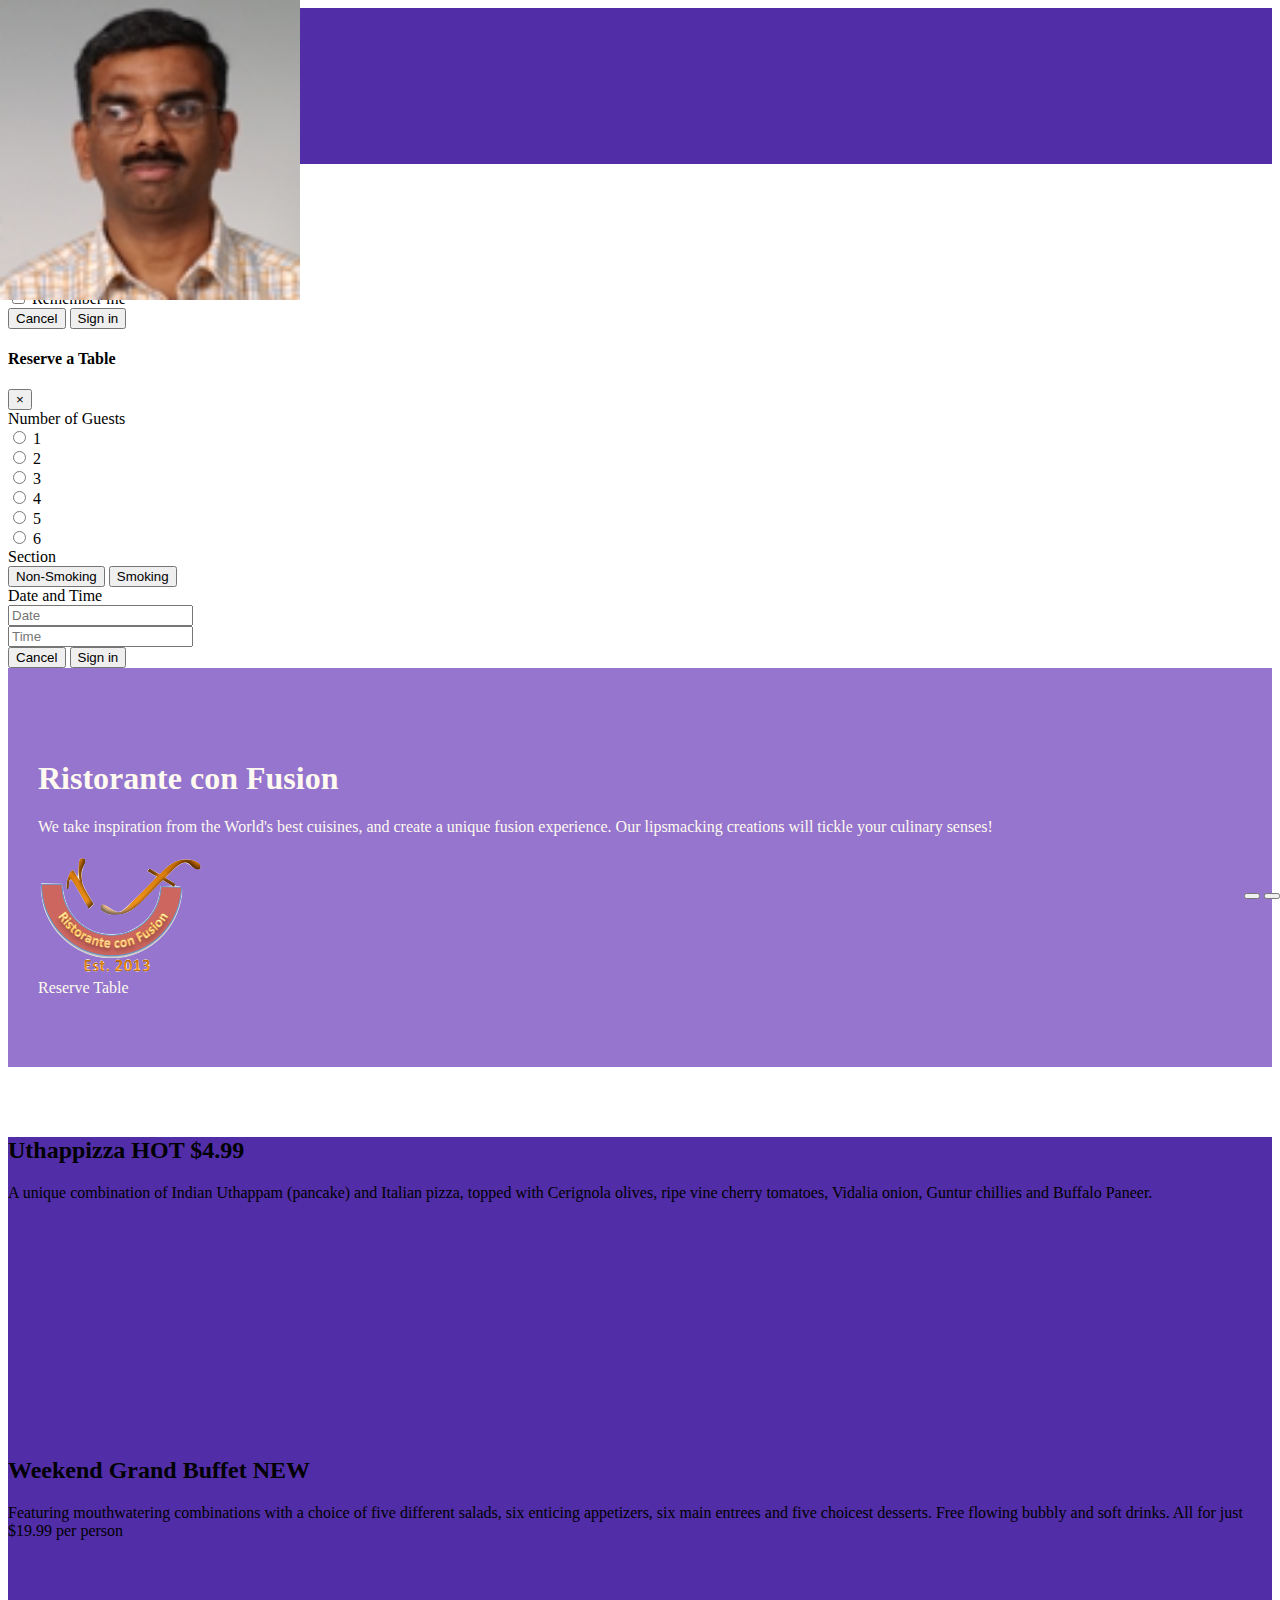
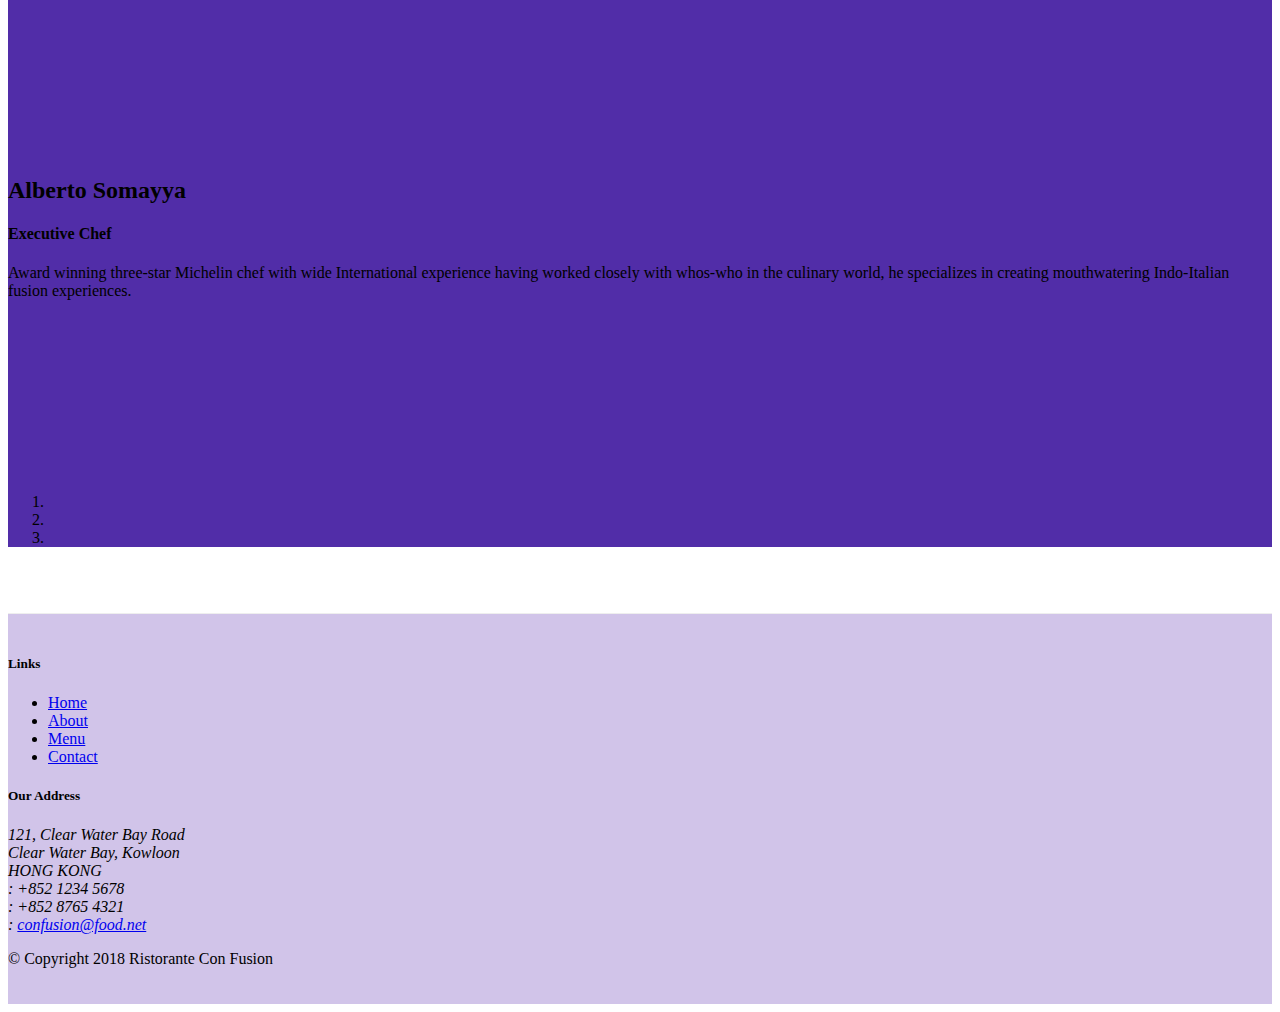
==== commit ae377166: "Bootstrap JQuery" ====
--- a/Index.html
+++ b/Index.html
@@ -212,6 +212,14 @@
                     <a class="carousel-control-next" href="#mycarousel" role="button" data-slide="next">
                         <span class="carousel-control-next-icon"></span>
                     </a>
+                    <div class="btn-group" id="carouselButton">
+                        <button class="btn btn-danger btn-sm" id="carousel-pause">
+                            <span class="fa fa-pause"></span>
+                        </button>
+                        <button class="btn btn-danger btn-sm" id="carousel-play">
+                            <span class="fa fa-play"></span>
+                        </button>
+                    </div>
                 </div>
             </div>
         </div>
@@ -375,6 +383,17 @@
     <script src="node_modules/jquery/dist/jquery.slim.min.js"></script>
     <script src="node_modules/popper.js/dist/umd/popper.min.js"></script>
     <script src="node_modules/bootstrap/dist/js/bootstrap.min.js"></script>
+    <script >
+        $(document).ready(function(){
+            $('#mycarousel').carousel({interval:2000});
+            $('#carousel-pause').click(function(){
+                $('#mycarousel').carousel('pause');
+            });
+            $('#carousel-play').click(function(){
+                $('#mycarousel').carousel('cycle');
+            });
+        });
+    </script>
 
     <!-- Tooltip -->
 
--- a/CSS/style.css
+++ b/CSS/style.css
@@ -46,4 +46,25 @@
     border-right:1px solid #ddd;
     border-bottom:1px solid #ddd;
     padding:10px;
+}
+
+.carousel{
+    background:#512DA8;
+}
+
+.carousel-item{
+    height:300px;
+}
+
+.carousel-item img{
+    position:absolute;
+    top:0;
+    left:0;
+    min-height:300px;
+}
+
+#carouselButton{
+    right:0px;
+    position:absolute;
+    bottom:0px;
 }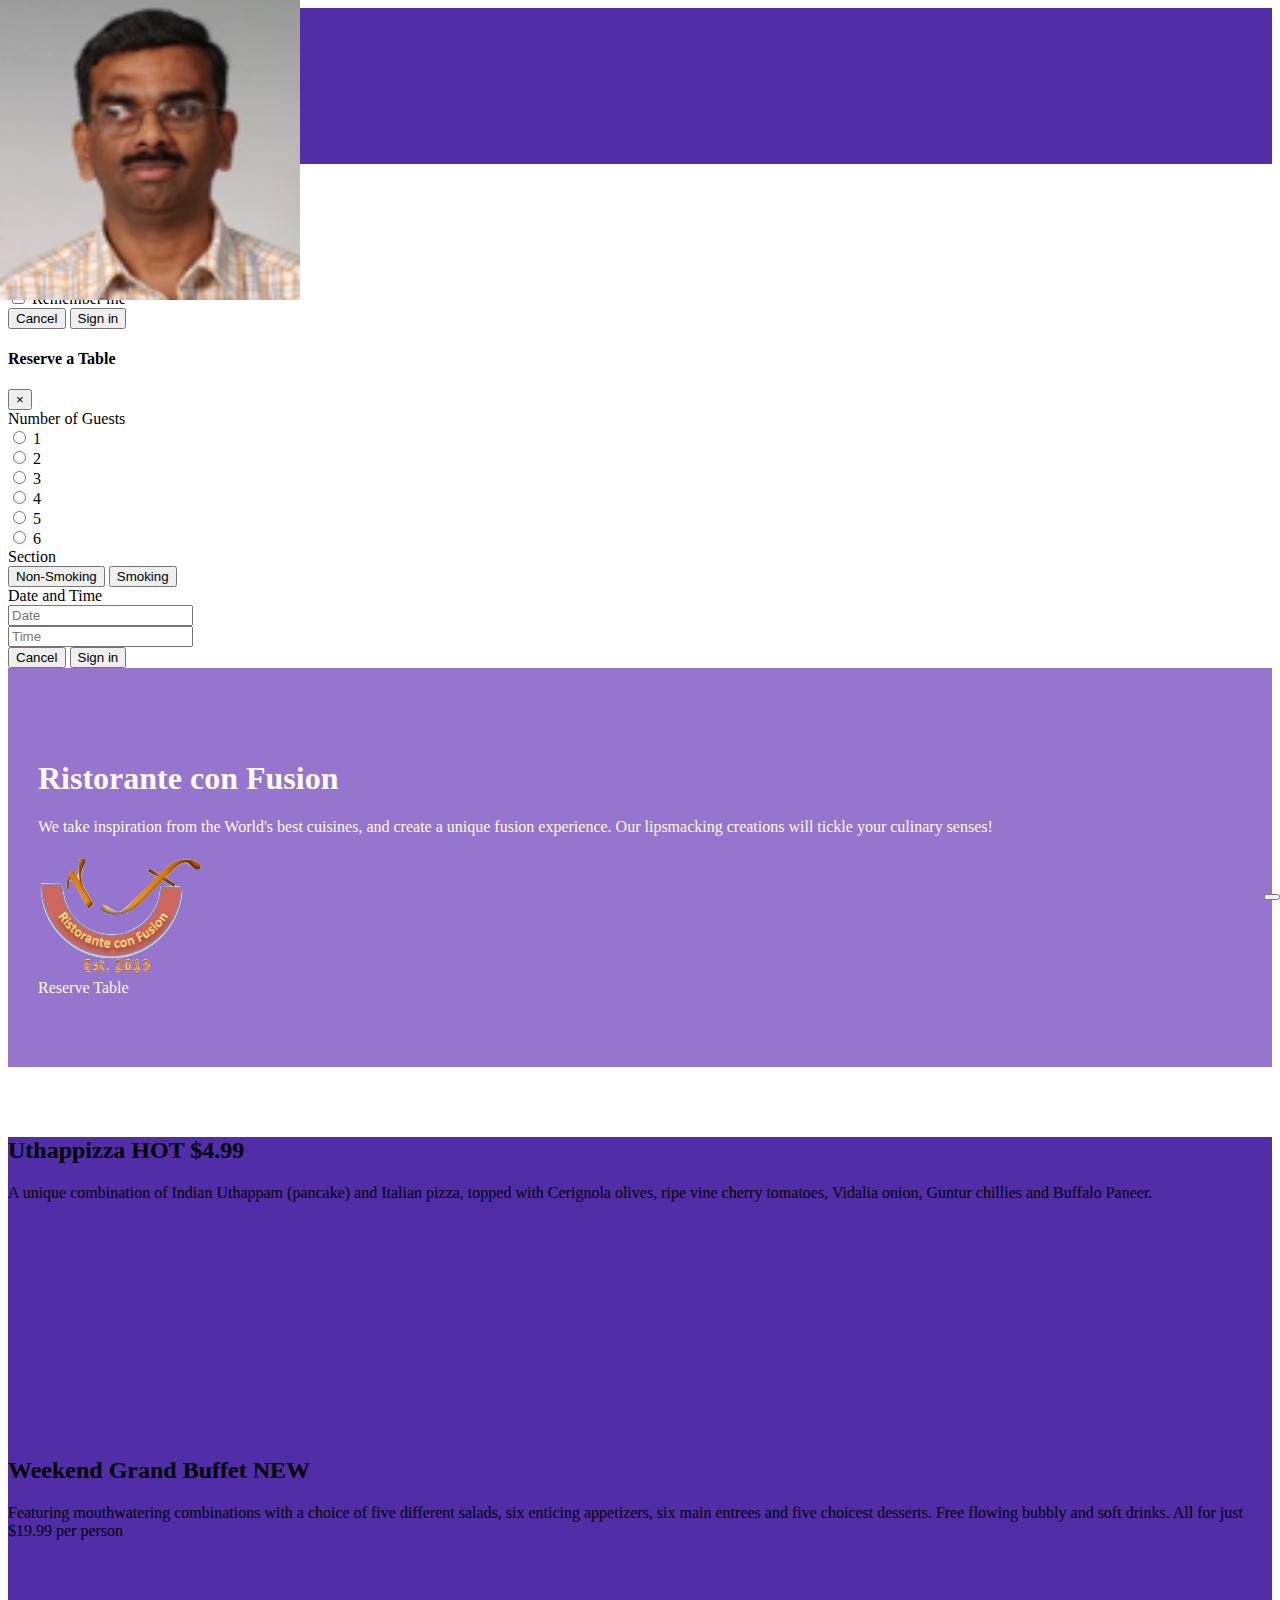
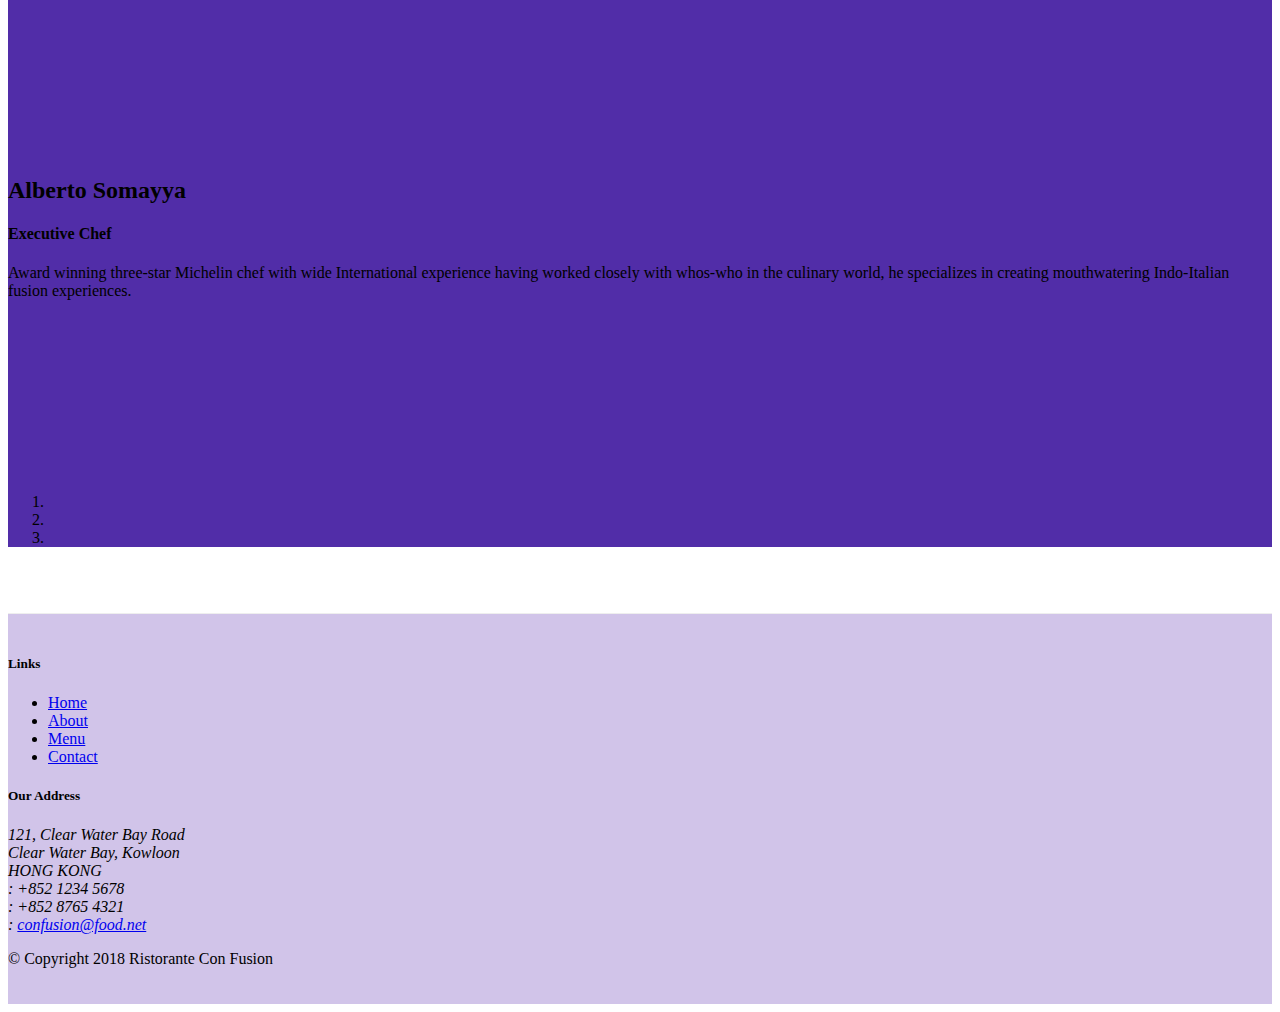
==== commit d64b1e05: "More Bootstrap and JQuery" ====
--- a/Index.html
+++ b/Index.html
@@ -212,14 +212,20 @@
                     <a class="carousel-control-next" href="#mycarousel" role="button" data-slide="next">
                         <span class="carousel-control-next-icon"></span>
                     </a>
-                    <div class="btn-group" id="carouselButton">
+
+                    <!-- <div class="btn-group" id="carouselButton">
                         <button class="btn btn-danger btn-sm" id="carousel-pause">
                             <span class="fa fa-pause"></span>
                         </button>
                         <button class="btn btn-danger btn-sm" id="carousel-play">
                             <span class="fa fa-play"></span>
                         </button>
-                    </div>
+                    </div> -->
+
+                    <button class="btn btn-danger btn-sm" id="carouselButton">
+                        <span class="fa fa-pause"></span>
+                    </button>
+
                 </div>
             </div>
         </div>
@@ -383,14 +389,32 @@
     <script src="node_modules/jquery/dist/jquery.slim.min.js"></script>
     <script src="node_modules/popper.js/dist/umd/popper.min.js"></script>
     <script src="node_modules/bootstrap/dist/js/bootstrap.min.js"></script>
-    <script >
+    <script>
         $(document).ready(function(){
             $('#mycarousel').carousel({interval:2000});
-            $('#carousel-pause').click(function(){
-                $('#mycarousel').carousel('pause');
-            });
-            $('#carousel-play').click(function(){
-                $('#mycarousel').carousel('cycle');
+
+            // pause-play button
+
+            // $('#carousel-pause').click(function(){
+            //     $('#mycarousel').carousel('pause');
+            // });
+            // $('#carousel-play').click(function(){
+            //     $('#mycarousel').carousel('cycle');
+            // });
+
+            //Single pause-play button
+
+            $('#carouselButton').click(function(){
+                if($('#carouselButton').children('span').hasClass('fa-pause')){
+                    $('#mycarousel').carousel('pause');
+                    $('#carouselButton').children('span').removeClass('fa-pause');
+                    $('#carouselButton').children('span').addClass('fa-play');
+                }
+                else{
+                    $('#mycarousel').carousel('cycle');
+                    $('#carouselButton').children('span').removeClass('fa-play');
+                    $('#carouselButton').children('span').addClass('fa-pause');
+                }
             });
         });
     </script>
--- a/CSS/style.css
+++ b/CSS/style.css
@@ -67,4 +67,10 @@
     right:0px;
     position:absolute;
     bottom:0px;
+}
+
+#carouselButton{
+    right:0px;
+    position:absolute;
+    bottom:0px;
 }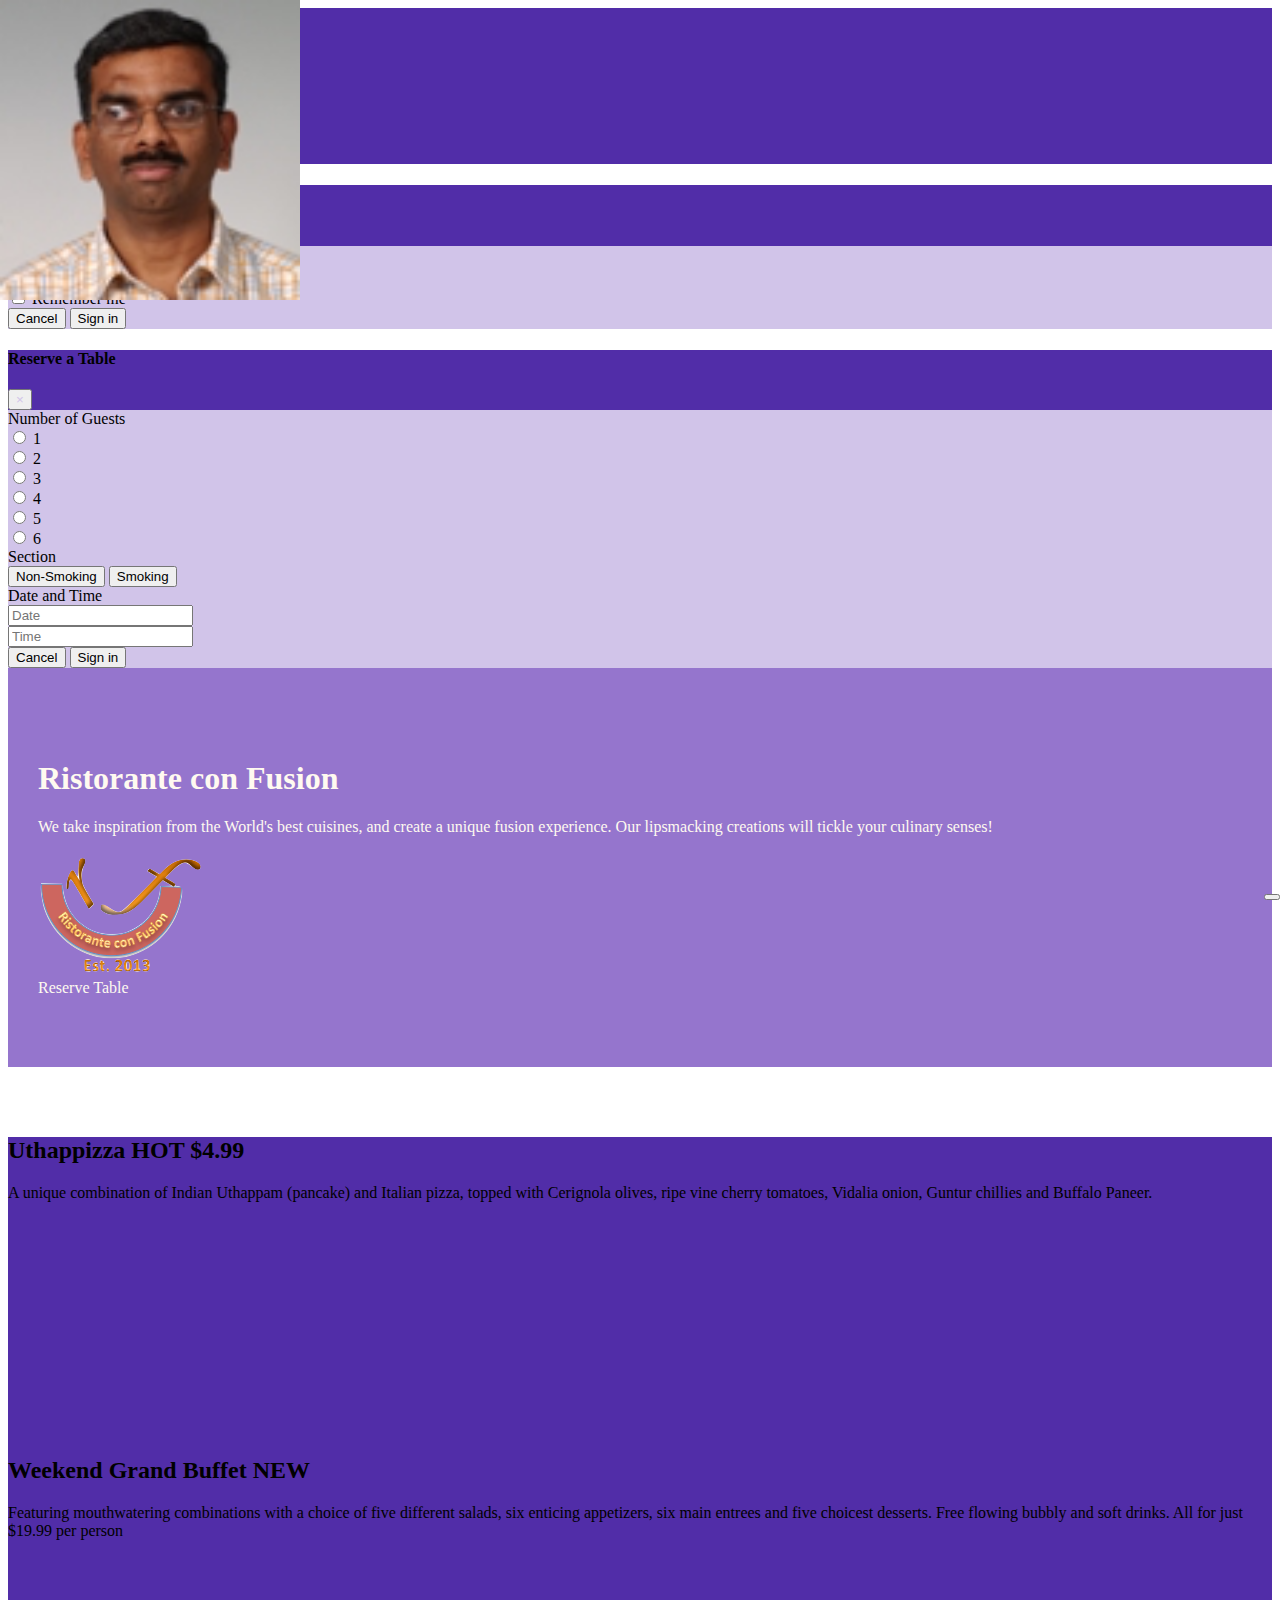
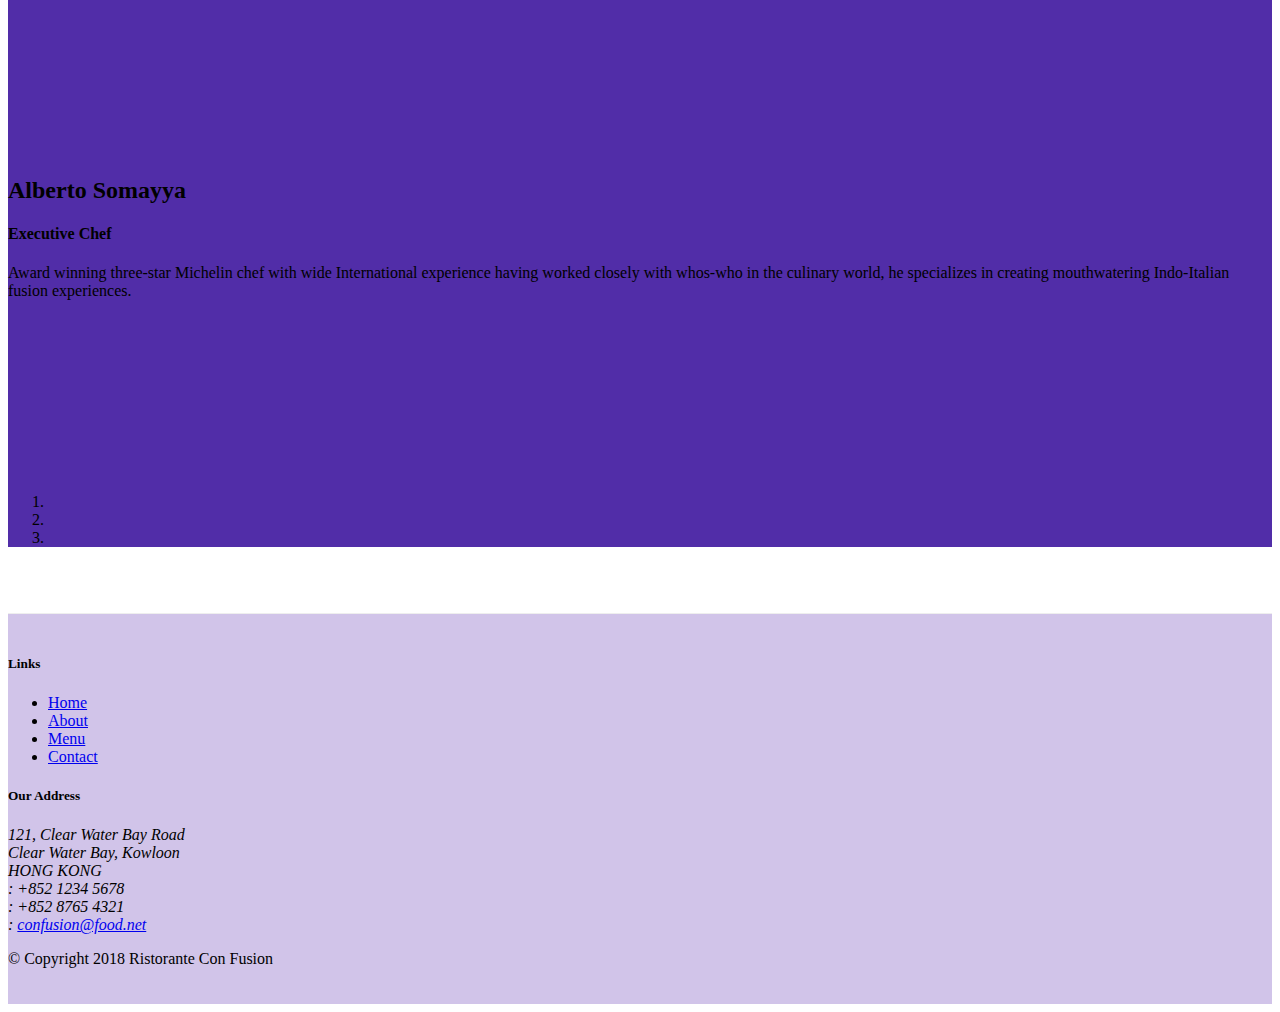
==== commit 8e996842: "Assignment 4" ====
--- a/Index.html
+++ b/Index.html
@@ -11,7 +11,7 @@
     <link rel="stylesheet" href="node_modules/bootstrap/dist/css/bootstrap.min.css">
     <link rel="stylesheet" href="node_modules/font-awesome/css/font-awesome.min.css">
     <link rel="stylesheet" href="node_modules/bootstrap-social/bootstrap-social.css">
-    <link rel="stylesheet" href="CSS/style.css">
+    <link rel="stylesheet" href="CSS/styles.css">
     <title>Ristorante Con Fusion</title>
 </head>
 
@@ -31,7 +31,11 @@
                     <li class="nav-item"><a class="nav-link" href="./contactus.html"><span class="fa fa-address-card fa-lg"></span> Contact</a></li>
                 </ul>
                 <span class="navbar-text">
-                    <a data-toggle="modal" data-target="#loginModal">
+                    <!-- <a data-toggle="modal" data-target="#loginModal">
+                        <span class="fa fa-sign-in"></span>Login
+                    </a> -->
+
+                    <a role='button' id="loginButton">
                         <span class="fa fa-sign-in"></span>Login
                     </a>
                 </span>
@@ -161,7 +165,7 @@
                 </div>
                 <div class="col-12 col-sm align-self-center">
 
-                    <a role="button" class="btn btn-warning" data-toggle="modal" data-target="#registerModal">
+                    <a role="button" class="btn btn-warning" id="registerButton">
                     Reserve Table</a>
                 </div>
             </div>
@@ -416,6 +420,15 @@
                     $('#carouselButton').children('span').addClass('fa-pause');
                 }
             });
+
+            $('#loginButton').click(function(){
+                $('#loginModal').modal('show');
+            });
+
+            $('#registerButton').click(function(){
+                $('#registerModal').modal('show');
+            })
+
         });
     </script>
 
--- a/CSS/styles.css
+++ b/CSS/styles.css
@@ -0,0 +1,99 @@
+.row-header{
+    margin:0px auto;
+    padding:0px auto;
+}
+.row-content{
+    margin:0px auto;
+    padding:50px 0px 50px 0px;
+    border-bottom:1px ridge;
+    min-height:400px;
+}
+
+.footer{
+    background-color: #D1C4E9;
+    margin: 0px auto;
+    padding: 20px 0px 20px 0px;
+}
+
+.jumbotron{
+    padding: 70px 30px 70px 30px;
+    margin: 0px auto;
+    background: #9575CD;
+    color: floralwhite;
+}
+
+.address{
+    font-size: 80%;
+    margin: 0px;
+    color: #0f0f0f
+}
+
+.body{
+    padding:50px 0px 0px 0px;
+    z-index:0;
+}
+
+.navbar-dark{
+    background: #512DA8;
+}
+.information{
+    margin-top:50px;
+    margin-bottom:40px;
+}
+
+.tab-content{
+    border-left:1px solid #ddd;
+    border-right:1px solid #ddd;
+    border-bottom:1px solid #ddd;
+    padding:10px;
+}
+
+.carousel{
+    background:#512DA8;
+}
+
+.carousel-item{
+    height:300px;
+}
+
+.carousel-item img{
+    position:absolute;
+    top:0;
+    left:0;
+    min-height:300px;
+}
+
+#carouselButton{
+    right:0px;
+    position:absolute;
+    bottom:0px;
+}
+
+#carouselButton{
+    right:0px;
+    position:absolute;
+    bottom:0px;
+}
+
+#registerModal .modal-header{
+    background-color: #512DA8;
+}
+
+#loginModal .modal-header{
+    background-color: #512DA8;
+}
+
+#registerModal .modal-body{
+    background-color:#D1C4E9;
+}
+
+#loginModal .modal-body{
+    background-color:#D1C4E9;
+}
+
+#registerModal .modal-header .close{
+    color:#D1C4E9;
+}
+#loginModal .modal-header .close{
+    color:#D1C4E9;
+}